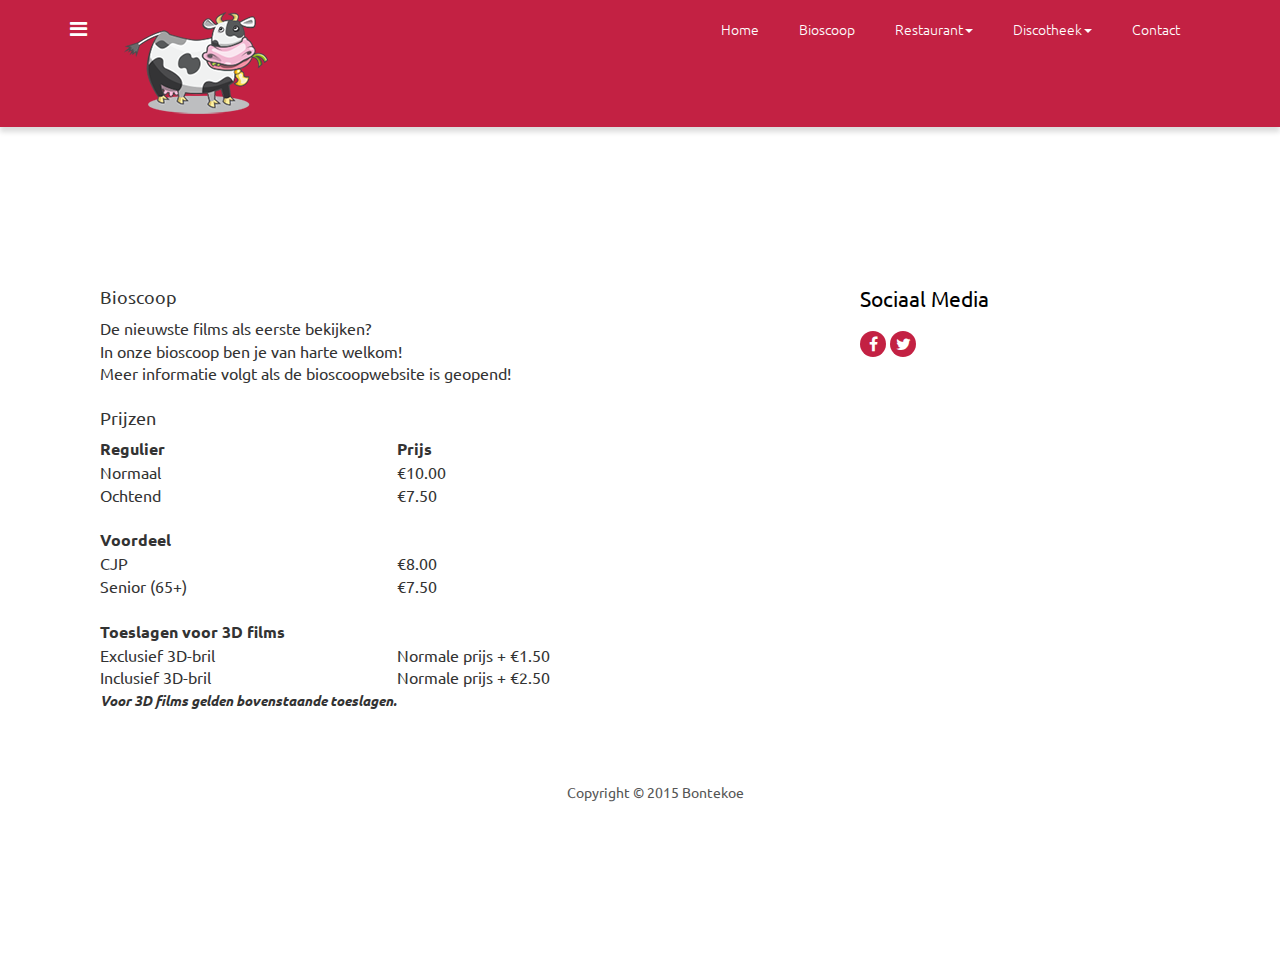
==== website/bioscoop.html @ d5b79473 "contact aangepast" ====
﻿<!DOCTYPE HTML>
<html>
    <head>
        <title>De Bontekoe</title>
        <meta name="viewport" content="width=device-width, initial-scale=1">
        <meta http-equiv="Content-Type" content="text/html; charset=utf-8"/>
        <link rel="icon" type="image/x-icon" href="img/favicon.ico">
        <script type="application/x-javascript">
            addEventListener("load", function () {
                setTimeout(hideURLbar, 0);
            }, false);
            function hideURLbar() {
                window.scrollTo(0, 1);
            }
        </script>
        <link href="css/bootstrap-3.1.1.min.css" rel='stylesheet' type='text/css'/>
        <!-- jQuery (necessary for Bootstrap's JavaScript plugins) -->
        <script src="js/jquery.min.js"></script>
        <script src="js/bootstrap.min.js"></script>
        <!-- Custom Theme files -->
        <link href="css/style.css" rel='stylesheet' type='text/css'/>
        <link href="css/font-awesome.css" rel="stylesheet"> 
        <link href='https://fonts.googleapis.com/css?family=Ubuntu' rel='stylesheet' type='text/css'>
        <script>
            $(document).ready(function () {
                $(".dropdown").hover(
                        function () {
                            $('.dropdown-menu', this).stop(true, true).slideDown("fast");
                            $(this).toggleClass('open');
                        },
                        function () {
                            $('.dropdown-menu', this).stop(true, true).slideUp("fast");
                            $(this).toggleClass('open');
                        }
                );
            });
        </script>
    </head>
    <body>
        <!-- ============================  Navigation Start =========================== -->
        <div class="navbar navbar-inverse-blue navbar">
            <!--<div class="navbar navbar-inverse-blue navbar-fixed-top">-->
            <div class="navbar-inner navbar-inner_1">
                <div class="container">
                    <div class="navigation">
                        <nav id="colorNav">
                            <ul>
                                <li class="green">
                                    <a href="#" class="icon-home"></a>
                                    <ul>
                                        <li><a href="login/login.php">Login</a></li>
                                        <li><a href="login/logout.php">Logout</a></li>
                                    </ul>
                                </li>
                            </ul>
                        </nav>
                    </div>
                    <a class="brand" href="index.html"><img src="img/logo1.png" alt="logo"></a>

                    <div class="pull-right">
                        <nav class="navbar nav_bottom" role="navigation">

                            <!-- Brand and toggle get grouped for better mobile display -->
                            <div class="navbar-header nav_2">
                                <button type="button" class="navbar-toggle collapsed navbar-toggle1" data-toggle="collapse" data-target="#bs-megadropdown-tabs">Menu
                                    <span class="sr-only">Toggle navigation</span>
                                    <span class="icon-bar"></span>
                                    <span class="icon-bar"></span>
                                    <span class="icon-bar"></span>
                                </button>
                                <a class="navbar-brand" href="#"></a>
                            </div>
                            <!-- Collect the nav links, forms, and other content for toggling -->
                            <div class="collapse navbar-collapse" id="bs-megadropdown-tabs">
                                <ul class="nav navbar-nav nav_1">
                                    <li><a href="index.html">Home</a></li>
                                    <li><a href="bioscoop.html">Bioscoop</a></li>
                                    <li class="dropdown">
                                        <a href="#" class="dropdown-toggle" data-toggle="dropdown">Restaurant<span class="caret"></span></a>
                                        <ul class="dropdown-menu" role="menu">
                                            <li><a href="restaurant/index.php">Home</a></li>
                                            <li><a href="restaurant/menu.php">Menu</a></li>
                                            <li><a href="restaurant/step1.php">Reseveren</a></li>
                                        </ul>
                                    </li>
                                    <li class="dropdown">
                                        <a href="#" class="dropdown-toggle" data-toggle="dropdown">Discotheek<span
                                                class="caret"></span></a>
                                        <ul class="dropdown-menu" role="menu">
                                            <li><a href="uitgaan/index.php">Home</a></li>
                                            <li><a href="uitgaan/index.php?page=80s-90s">80's en 90's</a></li>
                                            <li><a href="uitgaan/index.php?page=schuurfeest">Schuurfeest</a></li>
                                            <li><a href="uitgaan/index.php?page=urban">Urban</a></li>
                                        </ul>
                                    </li>
                                <li class="last"><a href="contact.html">Contact</a></li>
                                </ul>
                            </div>
                            <!-- /.navbar-collapse -->
                        </nav>
                    </div>
                    <!-- end pull-right -->
                    <div class="clearfix"></div>
                </div>
                <!-- end container -->
            </div>
            <!-- end navbar-inner -->
        </div>
        <!-- end navbar-inverse-blue -->
        <!-- ============================  Navigation End ============================ -->
        <div class="grid_3">
            <div class="container">
                <!--<div class="map">
                    <iframe src="https://www.google.com/maps/embed?pb=!1m14!1m12!1m3!1d3150859.767904157!2d-96.62081048651531!3d39.536794757966845!2m3!1f0!2f0!3f0!3m2!1i1024!2i768!4f13.1!5e0!3m2!1sen!2sin!4v1408111832978"> </iframe>
                </div>-->
                <div class="footer">
                    <div class="container">
                        <div class="col-md-8 col_4">
                            <h4>Bioscoop</h4>

                            <p>De nieuwste films als eerste bekijken? <br />
                            In onze bioscoop ben je van harte welkom! <br />
							Meer informatie volgt als de bioscoopwebsite is geopend! <br />
                            </p>
                            <br />
                            <table>
                                <tr>
                                    <td><h4>Prijzen</h4></td>
                                </tr>

                                <tr>
                                    <th>Regulier</th>
                                    <th>Prijs</th>
                                </tr>
                                <tr>
                                    <td>Normaal</td>
                                    <td>€10.00</td>
                                </tr>
                                <tr>
                                    <td>Ochtend</td>
                                    <td>€7.50</td>
                                </tr>
                                <tr>
                                    <td>&nbsp;</td>
                                </tr>
                                <tr>
                                    <th>Voordeel</th>
                                </tr>

                                <tr>
                                    <td>CJP</td>
                                    <td>€8.00</td>
                                </tr>

                                <tr>
                                    <td>Senior (65+)</td>
                                    <td>€7.50</td>
                                </tr>
                                
                                <tr>
                                    <td>&nbsp;</td>
                                </tr>

                                <tr>
                                    <th>Toeslagen voor 3D films</th>
                                </tr>    

                                <tr>
                                    <td>Exclusief 3D-bril</td>
                                    <td>Normale prijs + €1.50</td>
                                </tr>

                                <tr>
                                    <td>Inclusief 3D-bril</td>
                                    <td>Normale prijs + €2.50</td>
                                </tr>

                                <tr>
                                   <th><small><i>Voor 3D films gelden bovenstaande toeslagen.</small></i></th>
                                </tr>

                                 <tr>
                                    <td>&nbsp;</td>
                                </tr>
                            </table>
							</p>
                        </div>
                        
                        <div class="col-md-2 col_2">
                            <h4>Sociaal Media</h4>
                            <ul class="footer_social">
                                <li><a href="https://www.facebook.com"><i class="fa fa-facebook fa1"> </i></a></li>
                                <li><a href="https://www.twitter.com"><i class="fa fa-twitter fa1"> </i></a></li>
                            </ul>
                        </div>
                        <div class="clearfix"></div>
                        <div class="copy">
                            <p>Copyright © 2015 Bontekoe</p>
                        </div>
                    </div>
                </div>
            </div>
        </div>
    </body>
</html>
---- website/css/style.css ----
/*
Author: W3layout
Author URL: http://w3layouts.com
License: Creative Commons Attribution 3.0 Unported
License URL: http://creativecommons.org/licenses/by/3.0/
*/
h4, h5, h6,
h1, h2, h3 {
    margin-top: 0;
}

ul, ol {
    margin: 0;
}

p {
    margin: 0;
}

html, body {
    font-family: Ubuntu;
    font-size: 100%;
    background: #fff;
}

body a {
    transition: 0.5s all;
    -webkit-transition: 0.5s all;
    -moz-transition: 0.5s all;
    -o-transition: 0.5s all;
    -ms-transition: 0.5s all;
}

.header {
    background: #999;
    padding: 2em 0;
}

/*----------------------------
	The Navigation Menu
-----------------------------*/
.navigation {
    float: left;
    margin-right: 3%;
    margin-top: 1px;
}

#colorNav > ul {
    padding: 0;
    margin: 0;
}

#colorNav > ul > li {
    /* will style only the top level li */
    list-style: none;
    position: relative;
}

#colorNav > ul > li > a {
    color: inherit;
    text-decoration: none !important;
}

#colorNav li ul {
    position: absolute;
    list-style: none;
    text-align: center;
    padding: 0;
    width: 180px;
    left: 50%;
    margin-left: -90px;
    top: 32px;
    max-height: 0px;
    overflow: hidden;
    -webkit-transition: max-height 0.4s linear;
    -moz-transition: max-height 0.4s linear;
    transition: max-height 0.4s linear;
    z-index: 1;
}

#colorNav li ul li {
    background-color: #313131;
}

#colorNav li ul li a {
    padding: 8px;
    color: #fff !important;
    text-decoration: none !important;
    display: block;
    font-size: 13px;
}

#colorNav li ul li:nth-child(odd) {
    /* zebra stripes */
    background-color: #363636;
}

#colorNav li ul li:hover {
    background-color: #444;
}

#colorNav li ul li:first-child {
    border-radius: 3px 3px 0 0;
    margin-top: 19px;
    position: relative;
}

#colorNav li ul li:first-child:before {
    /* the pointer tip */
    content: '';
    position: absolute;
    width: 1px;
    height: 1px;
    border: 5px solid transparent;
    border-bottom-color: #313131;
    left: 50%;
    top: -10px;
    margin-left: -5px;
}

#colorNav li ul li:last-child {
    border-bottom-left-radius: 3px;
    border-bottom-right-radius: 3px;
}

/* This will trigger the CSS */
/* transition animation on hover */
#colorNav li:hover ul {
    max-height: 200px; /* Increase when adding more dropdown items */
}

/*----------------------------
	Color Themes
-----------------------------*/
#colorNav li.green:after {
    text-shadow: none;
    -webkit-font-smoothing: antialiased;
    font-family: 'fontawesome';
    speak: none;
    font-weight: normal;
    font-variant: normal;
    line-height: 1;
    text-transform: none;
    -moz-transition: 0.4s;
    -o-transition: 0.4s;
    -webkit-transition: 0.4s;
    transition: 0.4s;
    color: #fff;
    content: "\f0c9";
    display: inline-block;
    font-size: 20px;
    margin-left: 0;
    position: relative;
    top: 11px;
}

.navbar-inverse-blue .navbar-inner {
    padding: 7px 0;
    background: #c32143;
    border: none;
    font-size: 0.85em;
}

.navbar-inner_1 {
    padding: 7px 0;
    background: #c32143;
    border: none;
    font-size: 0.85em;
    box-shadow: 0 5px 5px rgba(0, 0, 0, 0.14);
    -webkit-box-shadow: 0 5px 5px rgba(0, 0, 0, 0.14);
    -moz-box-shadow: 0 5px 5px rgba(0, 0, 0, 0.14);
    -o-box-shadow: 0 5px 5px rgba(0, 0, 0, 0.14);
}

.socials {
    padding: 0;
    margin: 10px 0 0 0;
    list-style: none;
}

.socials li:first-child {
    padding-left: 0;
}

.socials li {
    display: inline-block;
    padding: 0 5px;
}

.socials li a {
    color: #fff;
    font-size: 20px;
}

.navbar-header.nav_2 {
    display: none;
}

.navbar-default {
    background-color: #f1b458 !important;
    border-color: #f1b458;
    border-radius: 0px;
}

.navbar-default .navbar-nav > li > a {
    color: #fff;
    font-weight: 300;
}

.navbar-default .navbar-nav > li > a span {
    display: block;
    border: none;
}

.navbar {
    min-height: 100%;
    margin-bottom: 0;
    border: none;
}

.navbar-nav {
    margin: 0;
    float: right;
}

.navbar-brand {
    height: 100%;
    padding: 0;
    margin: 20px 0 0 0;
    padding-left: 15px;
    font-size: 45px;
    text-transform: uppercase;
    letter-spacing: 3px;
    font-weight: 500;
}

.navbar-default .navbar-brand {
    color: #fff;
}

.navbar-default .navbar-brand:hover, .navbar-default .navbar-brand:focus {
    color: #fff;
    background-color: transparent;
}

.navbar-nav > li > a {
    padding: 10px 15px;
    text-align: center;
    color: #fff;
    font-weight: 100;
    font-size: 14px;
}

.dropdown-menu.columns-2 {
    min-width: 400px;
}

.dropdown-menu.columns-3 {
    min-width: 550px;
}

.multi-column-dropdown {
    list-style: none;
    padding: 0;
    margin: 0;
}

.multi-column-dropdown li a {
    display: block;
    clear: both;
    line-height: 1.428571429;
    color: #333;
    white-space: normal;
}

.multi-column-dropdown li a:hover {
    text-decoration: none;
    color: #262626;
    background-color: #f5f5f5;
}

.dropdown-menu li a {
    padding: 5px 15px;
    font-weight: 300;
    font-size: 12px;
}

.dropdown-menu {
    right: 0 !important;
    left: inherit;
}

.nav_bottom {
    background: none;
}

.nav-tabs > li > a,
.nav-tabs > li > a:hover,
.nav-tabs > li > a:focus,
.nav-tabs > li.active > a,
.nav-tabs > li.active > a:hover,
.nav-tabs > li.active > a:focus {
    border: none;
    border-radius: 0;
}

.nav-list {
    border-bottom: 1px solid #eee;
}

.nav-list > li {
    padding: 20px 15px 15px;
    border-left: 1px solid #eee;
    margin-right: 0 !important;
}

.nav-list > li:last-child {
    border-right: 1px solid #eee;
}

.nav-list > li > a:hover {
    text-decoration: none;
}

.nav-list > li > a > span {
    display: block;
    font-weight: bold;
    text-transform: uppercase;
}

.mega-dropdown {
    position: static !important;
}

.mega-dropdown-menu {
    padding: 20px 15px 15px;
    text-align: center;
    width: 100%;
}

ul.nav_1 {
    float: none;
    margin: 2px 0 0 0;
}

ul.nav_1 li {
    margin-right: 10px;
}

.navbar-nav > li > .dropdown-menu li {
    margin-right: 0px;
}

ul.nav_1 li a {
    color: #fff;
}

.dropdown-menu > li > a {
    color: #333 !important;
}

ul.nav_1 li.last {
    margin-right: 0;
}

.nav .open > a, .nav .open > a:hover, .nav .open > a:focus, .nav > li > a:hover, .nav > li > a:focus {
    background-color: #ffa417 !important;
    border-color: #ffa417;
    color: #fff !important;
}

.banner {
    background: url(../images/wed.jpg) no-repeat center top;
    background-size: cover;
    -webkit-background-size: cover;
    -moz-background-size: cover;
    -o-background-size: cover;
    min-height: 650px;
}

.banner_info {
    margin: 10em 0 0 0;
}

.banner_info h3 {
    color: #fff;
    font-family: 'Oswald', sans-serif;
    font-size: 4em;
    margin-bottom: 30px;
}

/* Shutter Out Horizontal */
.hvr-shutter-out-horizontal {
    display: inline-block;
    vertical-align: middle;
    -webkit-transform: translateZ(0);
    transform: translateZ(0);

    -webkit-backface-visibility: hidden;
    backface-visibility: hidden;
    -moz-osx-font-smoothing: grayscale;
    position: relative;
    background: #c32143;
    -webkit-transition-property: color;
    transition-property: color;
    -webkit-transition-duration: 0.3s;
    transition-duration: 0.3s;
    padding: 12px 40px;
    border: 2px solid #fff;
    color: #fff;
    font-size: 20px;
}

.hvr-shutter-out-horizontal:before {
    content: "";
    position: absolute;
    z-index: -1;
    top: 0;
    bottom: 0;
    left: 0;
    right: 0;
    background: #555;

    -webkit-transform: scaleX(0);
    transform: scaleX(0);
    -webkit-transform-origin: 50%;
    transform-origin: 50%;
    -webkit-transition-property: transform;
    transition-property: transform;
    -webkit-transition-duration: 0.3s;
    transition-duration: 0.3s;
    -webkit-transition-timing-function: ease-out;
    transition-timing-function: ease-out;
}

.hvr-shutter-out-horizontal:hover, .hvr-shutter-out-horizontal:focus, .hvr-shutter-out-horizontal:active {
    color: white;
    text-decoration: none;
}

.hvr-shutter-out-horizontal:hover:before, .hvr-shutter-out-horizontal:focus:before, .hvr-shutter-out-horizontal:active:before {
    -webkit-transform: scaleX(1);
    transform: scaleX(1);
}

.profile_search {
    text-align: center;
    background-color: rgba(12, 9, 10, 0.29);
    padding: 2em;
    margin: 11em 0 0 0;
}

.input-group input[type="text"], select {
    -moz-box-shadow: none;
    -webkit-box-shadow: none;
    box-shadow: none;
    -moz-border-radius: 0px;
    -webkit-border-radius: 0px;
    border-radius: 0px;
    -moz-transition: 0.3s;
    -o-transition: 0.3s;
    -webkit-transition: 0.3s;
    transition: 0.3s;
    background-color: #fff;
    border: none;
    font-size: 12px;
    padding: 5px;
    width: 100%;
    color: #555;
    outline: none;
}

input.transparent {
    background-color: #fff;
    border: none;
    outline: none;
    font-size: 12px;
    padding: 5px;
    color: #555;
}

.inline-block {
    display: inline-block;
    padding-right: 5%;
    color: #fff;
}

label.gender_1 {
    display: inline-block;
    max-width: 100%;
    margin-right: 10px;
    font-weight: 300;
    font-size: 0.85em;
    color: #fff;
    font-style: italic;
}

.search_top {
    margin-bottom: 2em;
}

input#submit-btn {
    background-color: rgba(255, 0, 0, 0);
    border: none;
    outline: none;
    color: #fff;
    font-size: 0.85em;
    padding: 6px 20px;
    border: 1px solid #fff;
}

@keyframes hvr-wobble-vertical {
    16.65% {
        -webkit-transform: translateY(8px);
        transform: translateY(8px);
    }

    33.3% {
        -webkit-transform: translateY(-6px);
        transform: translateY(-6px);
    }

    49.95% {
        -webkit-transform: translateY(4px);
        transform: translateY(4px);
    }

    66.6% {
        -webkit-transform: translateY(-2px);
        transform: translateY(-2px);
    }

    83.25% {
        -webkit-transform: translateY(1px);
        transform: translateY(1px);
    }

    100% {
        -webkit-transform: translateY(0);
        transform: translateY(0);
    }
}

.hvr-wobble-vertical {
    display: inline-block;
    vertical-align: middle;
    -webkit-transform: translateZ(0);
    transform: translateZ(0);
    box-shadow: 0 0 1px rgba(0, 0, 0, 0);
    -webkit-backface-visibility: hidden;
    backface-visibility: hidden;
    -moz-osx-font-smoothing: grayscale;
}

.hvr-wobble-vertical:hover, .hvr-wobble-vertical:focus, .hvr-wobble-vertical:active {
    -webkit-animation-name: hvr-wobble-vertical;
    animation-name: hvr-wobble-vertical;
    -webkit-animation-duration: 1s;
    animation-duration: 1s;
    -webkit-animation-timing-function: ease-in-out;
    animation-timing-function: ease-in-out;
    -webkit-animation-iteration-count: 1;
    animation-iteration-count: 1;
}

.heart-divider {
    height: 100%;
    width: 100%;
    margin: 2em auto;
    text-align: center;
}

.grey-line {
    width: 30px;
    height: 8px;
    display: inline-block;
    border-top: solid 2px #e1dddd;
}

.pink-heart {
    color: #c32143;
    font-size: 18px;
    position: relative;
    z-index: 3;
}

.grey-heart {
    color: #e1dddd;
    font-size: 18px;
    margin-left: -15px;
    position: relative;
    z-index: 2;
}

.grey-line {
    width: 30px;
    height: 8px;
    display: inline-block;
    border-top: solid 2px #e1dddd;
}

.grid_1 {
    padding: 5em 0;
}

.grid_1 h1, .grid_2 h2 {
    text-align: center;
    font-family: 'Oswald', sans-serif;
    font-size: 2.5em;
    color: #000;
    margin-bottom: 0;
    font-weight: 500;
}

/* -- photo item  -- */
.col_1 {
    position: relative;
    overflow: hidden;
}

.col_1.frame-border {
    background-color: #FFF;
    border: 18px solid #FFF;
}

.col_1 img {
    width: 100%;
}

.col_1 .layer {
    position: absolute;
    margin: auto;
    top: 0;
    right: 0;
    bottom: 0;
    left: 0;
    width: 100%;
    height: 100%;
}

.col_1 .layer.second-image {
    opacity: 0;
}

.col_1 .layer.opacity-black-overlay {
    background-color: rgba(0, 0, 0, 0.4);
    opacity: 0.3;
}

.col_1 .layer.hidden-black-overlay {
    opacity: 0;
}

.col_1 .layer.photo-caption {
    opacity: 1;
}

.col_1 .layer.hidden-photo-caption {
    opacity: 0;
}

.col_1 .layer.border-photo-caption {
    opacity: 1;
    border: 1px solid #FFF;
}

.col_1 .layer.hidden-border-photo-caption {
    opacity: 0;
    border: 1px solid #FFF;
}

.col_1 .layer.link {
    opacity: 1;
}

.col_1 .layer.hidden-link {
    opacity: 0;
}

.col_1:hover .layer.hover-animation.fade-in {
    opacity: 1;
}

.col_1:hover .layer.hover-animation.half-fade-in {
    opacity: 0.3;
}

.col_1:hover .layer.hover-animation.fade-out {
    opacity: 0;
}

.col_1 a:hover {
    color: #000;
    font-weight: bold;
}

/* on Hover Animation */
/* ----------------------------------------------*/
.col_1 img.hover-animation, .col_1:hover img.hover-animation {
    -webkit-transition: all 0.5s;
    -ms-transition: all 0.5s;
    -o-transition: all 0.5s;
    transition: all 0.5s;
}

.col_1 .layer.hover-animation, .col_1:hover .layer.hover-animation {
    -webkit-transition: all 0.5s;
    -ms-transition: all 0.5s;
    -o-transition: all 0.5s;
    transition: all 0.5s;
}

.col_1:hover .layer.hover-animation.duration1,
.col_1:hover img.hover-animation.duration1 {
    transition-duration: 0.5s;
}

.col_1:hover .layer.hover-animation.duration2,
.col_1:hover img.hover-animation.duration12 {
    transition-duration: 1s;
}

.col_1:hover .layer.hover-animation.duration3,
.col_1:hover img.hover-animation.duration3 {
    transition-duration: 1.5s;
}

.col_1:hover .layer.hover-animation.duration4,
.col_1:hover img.hover-animation.duration4 {
    transition-duration: 2s;
}

.col_1:hover .layer.hover-animation.duration5,
.col_1:hover img.hover-animation.duration5 {
    transition-duration: 2.5s;
}

.col_1:hover .layer.hover-animation.delay1,
.col_1:hover img.hover-animation.delay1 {
    transition-delay: 0.5s;
}

.col_1:hover .layer.hover-animation.delay2,
.col_1:hover img.hover-animation.delay2 {
    transition-delay: 1s;
}

.col_1:hover .layer.hover-animation.delay3,
.col_1:hover img.hover-animation.delay3 {
    transition-delay: 1.5s;
}

.col_1:hover .layer.hover-animation.delay4,
.col_1:hover img.hover-animation.delay4 {
    transition-delay: 2s;
}

.col_1:hover .layer.hover-animation.delay5,
.col_1:hover img.hover-animation.delay5 {
    transition-delay: 2.5s;
}

/* 09.3.3 on Hover Zoom In					 	 */
/* ----------------------------------------------*/
.col_1:hover img.hover-animation.image-zoom-in {
    -webkit-transform: scale(1.1);
    -ms-transform: scale(1.1);
    -o-transform: scale(1.1);
    transform: scale(1.1);
}

/* 09.3.4 on Hover Zoom In and Rotate	 	 	*/
/* ----------------------------------------------*/
.col_1:hover img.hover-animation.image-zoom-rotate {
    -webkit-transform: rotate(7deg) scale(1.1);
    -ms-transform: rotate(7deg) scale(1.1);
    -o-transform: rotate(7deg) scale(1.1);
    transform: rotate(7deg) scale(1.1);
}

.hover_alignment {
    position: absolute;
    display: table;
    height: 100%;
    width: 100%;
}

.center-middle {
    vertical-align: middle;
    text-align: center;
    margin: 70px 0 0 0;
}

/* 09.3.5 on Hover Fade Out				 		 */
/* ----------------------------------------------*/
.col_1:hover img.hover-animation.image-fade-out {
    opacity: 0;
}

a.button.outline, span.button.outline, input[type=submit].outline {
    background-color: transparent;
    border: solid 1px #FFF;
    color: #FFF;
    padding: 4px 7px;
    font-size: 11px;
}

.nbs-flexisel-container {
    position: relative;
    max-width: 100%;
}

.nbs-flexisel-ul {
    position: relative;
    width: 9999px;
    margin: 0px;
    padding: 0px;
    list-style-type: none;
    text-align: center;
}

.nbs-flexisel-inner {
    overflow: hidden;
    margin: 0 auto;
    width: 90%;
}

.nbs-flexisel-item {
    float: left;
    padding: 0px;
    position: relative;
    line-height: 0px;
    margin-left: 5px;
    min-height: 220px;
    min-width: 171px;
}

.nbs-flexisel-item:first-child {
    margin-left: 0;
}

.nbs-flexisel-item > img {
    cursor: pointer;
    position: relative;
}

/*** Navigation ***/
.nbs-flexisel-nav-left, .nbs-flexisel-nav-right {
    position: absolute;
    cursor: pointer;
    z-index: 100;
    margin-top: 0px;
}

.nbs-flexisel-nav-left {
    left: 0px;
}

.nbs-flexisel-nav-left:after {
    text-shadow: none;
    -webkit-font-smoothing: antialiased;
    font-family: 'fontawesome';
    speak: none;
    font-weight: normal;
    font-variant: normal;
    line-height: 1;
    text-transform: none;
    -moz-transition: 0.4s;
    -o-transition: 0.4s;
    -webkit-transition: 0.4s;
    transition: 0.4s;
    color: #c32143;
    content: "\f104";
    display: inline-block;
    font-size: 50px;
    position: relative;
    top: -40px;
}

.nbs-flexisel-nav-right {
    right: 0px;
}

.nbs-flexisel-nav-right:after {
    text-shadow: none;
    -webkit-font-smoothing: antialiased;
    font-family: 'fontawesome';
    speak: none;
    font-weight: normal;
    font-variant: normal;
    line-height: 1;
    text-transform: none;
    -moz-transition: 0.4s;
    -o-transition: 0.4s;
    -webkit-transition: 0.4s;
    transition: 0.4s;
    color: #c32143;
    content: "\f105";
    display: inline-block;
    font-size: 50px;
    position: relative;
    top: -40px;
}

ul#flexiselDemo3 h3 {
    font-size: 12px;
    line-height: 1.8em;
    margin: 1em 0 0 0;
}

ul#flexiselDemo3 h3 a {
    color: #000;
}

ul#flexiselDemo3 h3 a:hover {
    color: #c32143;
}

span.m_3 {
    color: #c32143;
}

.suceess_story {
    position: relative;
}

.suceess_story:before, .suceess_story:after {
    content: "\f004";
    color: #c32143;
    font-family: "FontAwesome";
    position: absolute;
    left: 8px;
    top: -18px;
    z-index: 10;
}

.suceess_story:before, .suceess_story:after {
    color: #c32143;
}

.suceess_story ul {
    list-style-type: none;
    position: relative;
    margin: 0;
    padding: 0;
}

.suceess_story ul li:first-child {
    padding-top: 2rem;
}

.suceess_story ul li {
    padding-bottom: 2rem;
    position: relative;
    margin: 0;
}

.suceess_story-date {
    line-height: 2;
    margin-bottom: 0.625rem;
    position: relative;
}

.suceess_story-content-container, .suceess_story-date {
    margin-left: 2.813rem;
}

.suceess_story-content-container {
    overflow: hidden;
}

.suceess_story-content-container, .suceess_story-date {
    margin-left: 2.813rem;
}

.suceess_story-content-featured-image {
    margin-right: 1.25rem;
    margin-bottom: 1rem;
}

.suceess_story-date:before {
    content: "_____";
    color: #DFDFDF;
    position: absolute;
    left: -44px;
    top: -4px;
}

.suceess_story-content-featured-image, .suceess_story-content-featured-image img {
    float: left;
}

.suceess_story ul li:after {
    bottom: 0;
    border-left: 1px solid;
    color: #DFDFDF;
    content: "";
    position: absolute;
    top: 0;
    left: 0;
    height: 100%;
}

.suceess_story:after {
    bottom: -15px;
    top: inherit;
}

.entry-1 {
    color: #a8a8a7;
    font-size: 11px;
    letter-spacing: 2px;
    margin: 0 0 1.25rem;
    text-transform: uppercase;
}

.suceess_story-content-info h4 {
    font-weight: 600;
    font-size: 1.2em;
}

.suceess_story-content-info h4 a {
    color: #000;
}

.suceess_story-content-info h4 a:hover {
    text-decoration: none;
    color: #f0394d;
}

.suceess_story-content-info p {
    color: #555;
    font-size: 0.85em;
    line-height: 1.8em;
}

.suceess_story-content-info p a {
    color: #c32143;
}

.suceess_story-content-info p a:hover {
    color: #000;
}

figure.thumbnail1 {
    float: left;
    width: 20%;
    margin-right: 5%;
}

.extra-wrap {
    overflow: hidden;
}

.post-meta span.day {
    font-size: 40px;
}

.row_1-right h3 {
    margin-bottom: 1.5em;
    font-size: 1.5em;
    color: #000;
}

span.month {
    font-size: 13px;
    text-transform: uppercase;
}

.post-meta {
    width: 20%;
    float: left;
    margin-right: 10%;
}

.post-meta span {
    display: block;
    line-height: 1em;
}

h4.post-title {
    overflow: hidden;
    font-size: 1em;
    color: #f0394d;
}

h4.post-title a {
    color: #c32143;
}

h4.post-title a:hover {
    text-decoration: none;
    color: #555;
}

.post-content {
    color: #555;
    font-size: 0.85em;
    line-height: 1.5em;
    margin: 1em 0;
}

.box_1 {
    margin-bottom: 2em;
}

/* Shutter In Vertical */
.vertical {
    display: inline-block;
    vertical-align: middle;
    -webkit-transform: translateZ(0);
    transform: translateZ(0);
    box-shadow: 0 0 1px rgba(0, 0, 0, 0);
    -webkit-backface-visibility: hidden;
    backface-visibility: hidden;
    -moz-osx-font-smoothing: grayscale;
    position: relative;
    background: #555;
    -webkit-transition-property: color;
    transition-property: color;
    -webkit-transition-duration: 0.3s;
    transition-duration: 0.3s;
    padding: 5px 10px;
    font-size: 12px;
    color: #fff;
}

.vertical:before {
    content: "";
    position: absolute;
    z-index: -1;
    top: 0;
    bottom: 0;
    left: 0;
    right: 0;
    background: #c32143;
    -webkit-transform: scaleY(1);
    transform: scaleY(1);
    -webkit-transform-origin: 50%;
    transform-origin: 50%;
    -webkit-transition-property: transform;
    transition-property: transform;
    -webkit-transition-duration: 0.3s;
    transition-duration: 0.3s;
    -webkit-transition-timing-function: ease-out;
    transition-timing-function: ease-out;
}

.vertical:hover, .vertical:focus, .vertical:active {
    color: white;
    text-decoration: none;
}

.vertical:hover:before, .vertical:focus:before, .vertical:active:before {
    -webkit-transform: scaleY(0);
    transform: scaleY(0);
}

.religion {
    margin: 3em 0;
}

.religion_1-title {
    color: #000;
    font-size: 1.5em;
    margin-bottom: 10px;
}

.religion span {
    padding: 0px 5px;
    display: inline-block;
    color: #a2a2a2 !important;
}

a.religion_1 {
    font-size: 0.85em;
    color: #555;
}

.grid_2 {
    margin-bottom: 5em;
}

.bg {
    background: url(../images/bg.jpg) no-repeat center top;
    background-size: cover;
    -webkit-background-size: cover;
    -moz-background-size: cover;
    -o-background-size: cover;
    min-height: 540px;
    padding: 5em 0 0 0;
}

.bg h3 {
    text-align: center;
    font-family: 'Oswald', sans-serif;
    font-size: 2.5em;
    color: #fff;
    margin-bottom: 0;
    font-weight: 500;
}

.bg_left {
    background: #fff;
    padding: 2em;
    text-align: center;
}

.bg_left h4 {
    color: #000;
    font-size: 1.5em;
}

.team-socials {
    padding: 0;
    margin: 1em 0 0 0;
    list-style: none;
}

.team-socials li {
    display: inline;
    padding: 0 9px;
}

.team-socials li:first-child {
    padding-left: 0;
}

.team-socials li a {
    color: #000;
}

.team-socials li a:hover {
    color: #c32143;
}

.team-socials li span {
    font-size: 18px;
}

.bg_left p {
    color: #555;
    font-size: 0.85em;
    line-height: 1.8em;
}

.bg_left h5 {
    color: #c32143;
    font-size: 1em;
}

/*-- footer --*/
.footer {
    background: #fff;
    padding: 5em 0;
}

.col_2 h4 {
    color: #000;
    font-size: 1.3em;
    margin-bottom: 1em;
}

.col_2 p {
    color: #555;
    font-size: 0.85em;
    line-height: 1.8em;
}

ul.footer_links {
    padding: 0;
    margin: 0;
    list-style: none;
}

ul.footer_links li {
    font-size: 0.85em;
    line-height: 1.8em;
}

ul.footer_links li a {
    color: #555;
}

ul.footer_social {
    padding: 0;
    margin: 0 0 1em;
    list-style: none;
}

ul.footer_social li {
    display: inline-block;
    text-align: center;
}

i.fa1 {
    background: #c32143;
    width: 26px;
    height: 26px;
    color: #fff;
    line-height: 26px;
    border-radius: 20px;
    -webkit-border-radius: 20px;
    -moz-border-radius: 20px;
    -o-border-radius: 20px;
}

i.fa1:hover {
    background-color: #555;
}

.copy {
    margin: 3em 0 0 0;
    text-align: center;
}

.copy p {
    color: #555;
    font-size: 0.85em;
}

.copy p a {
    color: #c32143;
}

.copy p a:hover {
    color: #555;
    text-decoration: none;
}

/* --view_profile --*/
.breadcrumb1 {
    margin-bottom: 2em;
}

.breadcrumb1 ul {
    padding: 0;
    margin: 0;
    list-style: none;
}

.breadcrumb1 li {
    position: relative;
    margin-right: 10px;
    padding-right: 10px;
    display: inline-block;
    color: #000;
    font-size: 1em;
}

.breadcrumb1 li a {
    display: inline-block;
    color: #c32143;
}

.breadcrumb1 li a:hover {
    color: #000;
    text-decoration: none;
}

i.home_1 {
    color: #c32143;
    font-size: 15px;
}

span.divider {
    padding: 0 5px;
    color: #ccc;
}

.col-md-8.profile_left {
    padding-left: 0;
}

.col-sm-4.row_2 {
    padding-left: 0;
}

.profile_left h2 {
    color: #000;
    font-size: 1.5em;
    margin-bottom: 1em;
    font-family: 'Oswald', sans-serif;
}

table.table_working_hours {
    width: 100%;
}

.table_working_hours tr {
    border: 0;
}

td.day_label {
    color: #777;
    padding: 5px 0;
}

.table_working_hours tr {
    color: #000;
    font-size: 0.85em;
    text-transform: capitalize;
}

.table_working_hours tr.opened_1 td {
    padding: 0 0 5px;
}

.col_3 {
    margin-bottom: 3em;
}

.nav-tabs1 {
    display: inline-block;
    border-bottom: none;
    font-weight: 500;
    background-color: #ffa417;
    width: 100%;
    padding: 0;
    margin-bottom: 2em;
}

.nav-tabs1 > li.active > a, .nav-tabs1 > li.active > a:focus, .nav-tabs1 > li.active > a:hover {
    color: #fff;
    background-color: #c32143;
    border: none;
}

.nav-tabs1 .open > a, .nav-tabs1 .open > a:hover, .nav-tabs1 .open > a:focus, .nav-tabs1 > li > a:hover, .nav-tabs1 > li > a:focus {
    background-color: #c32143 !important;
    border-color: #c32143;
    color: #fff !important;
}

.nav-tabs1 > li {
    margin-bottom: 0;
}

a#profile-tab, a#home-tab, a#profile-tab1 {
    color: #fff;
}

.grid_3 {
    padding: 5em 0;
}

.tab_box {
    margin-bottom: 2em;
}

.tab_box h1 {
    color: #c32143;
    font-size: 1.2em;
}

.tab_box p {
    color: #555;
    font-size: 0.85em;
    line-height: 1.8em;
}

.basic_1-left {
    padding-left: 0;
}

.basic_1 {
    margin-bottom: 2em;
}

.basic_1 h3 {
    color: #c32143;
    font-size: 1.2em;
}

.basic_2 {
    margin-bottom: 0;
}

.basic_3 h4 {
    font-size: 1.5em;
    color: #c32143;
}

.newsletter {
    margin-bottom: 3em;
}

.newsletter input[type="text"] {
    padding: 10px 2%;
    width: 77%;
    margin-right: 10px;
    font-size: 12px;
    max-width: 96%;
    outline: none;
    border: 1px solid #ddd;
    display: inline-block;
}

.newsletter input[type="submit"] {
    color: #fff;
    text-transform: uppercase;
    font-size: 1em;
    font-weight: 500;
    border: none;
    background: #c32143;
    padding: 8px 20px;
    outline: none;
    display: inline-block;
    vertical-align: middle;
    box-shadow: 0 5px 5px rgba(0, 0, 0, 0.14);
    -webkit-box-shadow: 0 5px 5px rgba(0, 0, 0, 0.14);
    -moz-box-shadow: 0 5px 5px rgba(0, 0, 0, 0.14);
    -o-box-shadow: 0 5px 5px rgba(0, 0, 0, 0.14);
}

.newsletter input[type="submit"]:hover {
    background: #ffa417;
}

ul.profile_item {
    padding: 0;
    margin: 0 0 1.5em 0;
    list-style: none;
}

ul.profile_item li.profile_item-img {
    width: 30%;
    float: left;
    margin-right: 5%;
}

.view_profile h3 {
    font-size: 1.3em;
    color: #000;
    margin-bottom: 1em;
    font-family: 'Oswald', sans-serif;
}

ul.profile_item li.profile_item-desc h4, ul.profile_item li.profile_item-desc h5 {
    color: #c32143;
    font-size: 0.85em;
}

ul.profile_item li.profile_item-desc {
    overflow: hidden;
}

ul.profile_item li.profile_item-desc p {
    color: #555;
    font-size: 0.85em;
    line-height: 1.5em;
    margin-bottom: 3px;
}

ul.profile_item a:hover li.profile_item-desc p {
    text-decoration: underline;
}

ul.profile_item a:hover {
    text-decoration: none;
    color: #fd926d;
}

ul.login_details {
    padding: 0;
    margin: 1em 0 0 0;
    list-style: none;
}

ul.login_details li {
    color: #555;
    font-size: 0.85em;
    line-height: 1.8em;
}

ul.login_details li a {
    color: #c32143;
}

.view_profile1 {
    margin: 3em 0 0 0;
}

/*-- search --*/
.form_but1 {
    margin-bottom: 1em;
}

.form_radios {
    color: #000;
    font-size: 0.85em;
}

.control-lable1 {
    padding-left: 0;
    font-size: 0.85em;
    color: #555;
}

.search_left {
    padding-left: 0;
}

.select-block1 select, .input-group1 input[type="text"] {
    box-shadow: none;
    border: 1px solid #ccc;
    border-radius: 0;
    outline: 0;
    background: #ffffff;
    height: 35px;
    line-height: 25px;
    padding: 5px 15px;
    width: 100%;
    color: #999;
}

.input-group1 input[type="text"] {
    border: 1px solid #e2e2e3;
    font-size: 0.85em;
}

.col-md-5.input-group1 {
    padding-left: 0;
}

.paid_people-left {
    padding-left: 0;
}

.paid_people h1 {
    color: #000;
    font-size: 1.5em;
    margin-bottom: 1em;
    font-family: 'Oswald', sans-serif;
}

.paid_people {
    margin: 3em 0 0 0;
}

.slider h3 {
    font-size: 1.3em;
    color: #000;
    margin-bottom: 0.5em;
    font-family: 'Oswald', sans-serif;
}

.slider h4 {
    color: #000;
    font-size: 0.95em;
    margin: 1em 0 0.5em;
}

.slider p {
    color: #555;
    font-size: 0.85em;
    line-height: 1.8em;
}

.profile_search1 {
    margin-bottom: 3em;
}

.profile_search1 input[type="text"] {
    padding: 8px 2%;
    width: 70%;
    margin-right: 10px;
    font-size: 12px;
    outline: none;
    border: 1px solid #ddd;
    display: inline-block;
}

.profile_search1 input[type="submit"] {
    color: #fff;
    text-transform: uppercase;
    font-size: 0.95em;
    font-weight: 500;
    border: none;
    background: #c32143;
    padding: 7px 15px;
    outline: none;
    display: inline-block;
    vertical-align: middle;
    box-shadow: 0 5px 5px rgba(0, 0, 0, 0.14);
    -webkit-box-shadow: 0 5px 5px rgba(0, 0, 0, 0.14);
    -moz-box-shadow: 0 5px 5px rgba(0, 0, 0, 0.14);
    -o-box-shadow: 0 5px 5px rgba(0, 0, 0, 0.14);
}

.profile_search1 input[type="submit"]:hover {
    background: #ffa417;
}

.view_profile2 {
    margin: 4em 0 0 0;
}

.map iframe {
    border: none;
    width: 100%;
    height: 300px;
}

ul.login_details1 {
    padding: 0;
    margin: 0;
    list-style: none;
}

ul.login_details1 li {
    color: #999;
    font-size: 0.85em;
}

ul.login_details1 li p {
    color: #555;
    line-height: 1.8em;
    margin: 1em 0 0 0;
}

ul.login_details1 li p a {
    color: #c32143;
}

.profile_left-top {
    padding-left: 0;
}

.profile_left1 {
    padding-left: 0;
}

.profile_left1 h1 {
    font-size: 1.2em;
    color: #000;
    margin-bottom: 2em;
}

.profile_top h2 {
    color: #000;
    font-size: 1.1em;
    margin-bottom: 1em;
}

.profile_left2 {
    padding-left: 0;
}

.buttons {
    margin: 1em 0 0 0;
}

.table_working_hours1 tr {
    color: #000;
    font-size: 0.85em;
    text-transform: capitalize;
}

.table_working_hours1 tr.opened_1 td {
    padding: 0 0 2px;
}

td.day_label1 {
    color: #777;
    padding: 2px 0;
}

.profile_top {
    margin-bottom: 2em;
}

.profile_top1 {
    margin-bottom: 0;
}

a:hover, a:focus {
    color: #2a6496;
    text-decoration: none;
}

.input-group1 input[type="submit"] {
    background: #ffa417;
    color: #FFF;
    font-size: 12px;
    padding: 8px 30px;
    transition: 0.5s all;
    -webkit-transition: 0.5s all;
    -moz-transition: 0.5s all;
    -o-transition: 0.5s all;
    display: inline-block;
    text-transform: uppercase;
    border: none;
    outline: none;
    margin: 1em 0 0 0;
}

.input-group1 input[type="submit"]:hover {
    background: #c32143;
}

.menu {
    width: auto;
    height: auto;
    padding: 0;
    list-style: none;
    margin: 0;
}

ul {
    padding: 0;
    list-style: none;
}

h3.m_2 {
    width: 100%;
    line-height: 2em;
    text-indent: 10px;
    display: block;
    color: #000;
    font-size: 1em;
    text-decoration: none;
    background-color: #f0f0f0;
}

.menu ul li a {
    width: 100%;
    display: block;
    font-size: 12px;
    color: #000;
    text-decoration: none;
    border-bottom: none;
    line-height: 1.8em;
    text-indent: 10px;
}

.menu ul li a:hover {
    color: #c32143;
}

.menu > li > a:hover, .menu > li > a.active {
    background: #fff;
}

.menu ul.kid-menu li a {
    border-bottom: none;
}

ul.kid-menu {
    padding: 0;
    margin: 0;
}

ul.kid-menu li {
    list-style: none;
    border-bottom: 1px solid #ddd;
}

ul.kid-menu li.menu-kid-left {
    border-bottom: none;
}

ul.cute li {
    background: #fff;
}

.img-arrow {
    padding: 0 0 0 8em;
}

.img-left-arrow {
    padding: 0 0 0 5.5em;
}

li.item1 {
    margin-bottom: 1em;
}

.form_but2 {
    margin-bottom: 2em;
}

ul.pagination {
    margin: 1em 0 0 0;
}

.pagination > li {
    display: inline;
}

.pagination > .active > a, .pagination > .active > span, .pagination > .active > a:hover, .pagination > .active > span:hover, .pagination > .active > a:focus, .pagination > .active > span:focus {
    z-index: 2;
    color: #fff;
    background-color: #ffa417;
    border-color: #ffa417;
    cursor: default;
}

.pagination > li > a {
    border-bottom-left-radius: 0px !important;
    border-top-left-radius: 0px !important;
    padding: 6px 15px;
    border: none;
    border-left: 1px solid #f2f2f2;
    color: #222;
}

ul.pagination_1 {
    float: right;
    margin-bottom: 2em;
}

ul.pagination_1 > li > a {
    padding: 3px 10px;
    font-size: 12px;
}

.jobs-item {
    position: relative;
    margin-bottom: 3em;
}

.jobs-item .thumb {
    float: left;
    margin-right: 20px;
}

.jobs-item .thumb img {
    width: 120px;
    height: auto;
}

p.description {
    margin: 0;
    font-size: 0.85em;
    color: #555;
    line-height: 2em;
}

.jobs-item .top-btns {
    list-style: none;
    margin: 0;
    padding: 0;
    position: absolute;
    top: 0px;
    right: 0;
}

.jobs-item .top-btns li {
    float: left;
    margin-left: 10px;
}

ul.top-btns li {
    margin-right: 5px;
}

.jobs-item .top-btns li a {
    color: #c32143;
}

.jobs-item .top-btns li a:hover {
    color: #555;
}

span.m_1 {
    font-weight: 800;
}

.jobs_right {
    overflow: hidden;
}

h6.title {
    font-size: 1em;
}

h6.title a {
    color: #000;
}

a.read-more {
    color: #c32143;
}

.thumb_bottom {
    margin: 1.5em 0 0 0;
}

a.photo_view {
    background-color: #c32143;
    padding: 7px 10px;
    color: #fff;
    font-size: 12px;
}

a.photo_view:hover {
    background-color: #555;
}

.thumb_but {
    float: right;
}

.tab_box1 {
    margin: 0;
}

.terms h4 {
    color: #000;
    margin-bottom: 10px;
    font-size: 1.5em;
    font-family: 'Oswald', sans-serif;
}

ol.terms_list {
    padding-left: 20px;
    margin-bottom: 2em;
}

.terms p {
    color: #555;
    font-size: 0.85em;
    line-height: 1.8em;
    margin-bottom: 2em;
}

ol.terms_list li {
    color: #555;
    font-size: 0.85em;
    line-height: 1.8em;
}

.col_5 {
    padding-left: 0;
}

.col_5 img {
    margin-bottom: 2em;
}

ul.match_box {
    padding: 0;
    margin: 0 0 2em 0;
    list-style: none;
}

ul.match_box li {
    font-size: 0.85em;
    line-height: 1.8em;
}

ul.match_box li a {
    color: #555;
}

ul.match_box li a:hover {
    color: #c32143;
}

ul.phone {
    padding: 0;
    margin: 0;
    list-style: none;
}

ul.phone li.phone_left {
    float: left;
    margin-right: 6%;
}

ul.phone li.phone_right {
    overflow: hidden;
}

i.icon_1 {
    font-size: 40px;
}

i.icon_2 {
    font-size: 30px;
}

ul.phone li.phone_right p {
    color: #555;
    font-size: 0.85em;
    font-style: normal;
}

.span_1_of_3 {
    width: 29.2%;
}

.col_1_of_3 {
    display: block;
    float: left;
}

.phone_1 {
    margin-right: 6%;
}

.members_box1 {
    margin: 2em 0;
}

.members_box h1, .terms h2 {
    color: #000;
    font-size: 1.5em;
    font-family: 'Oswald', sans-serif;
}

.members_box2 h3 {
    color: #000;
    font-size: 2em;
    font-family: 'Oswald', sans-serif;
}

.members_box2 p {
    color: #555;
    font-size: 0.85em;
    line-height: 1.8em;
    margin-bottom: 2em;
}

/*--upgrade--*/
.pricing-tables {
    padding: 3em 0;
}

.pricing-table-grid ul {
    margin: 0;
    padding: 0;
}

.pricing-table-grid ul li {
    list-style: none;
    text-align: center;
    border-bottom: 1px solid #F4F4F4;
}

.pricing-table-grid ul li a, .pricing-table-grid ul li span {
    padding: 10px 0;
    display: block;
    text-decoration: none;
    font-size: 0.85em;
    color: #555;
}

.pricing-table-grid ul li a:hover {
    color: #c32143;
}

.pricing-table-grid h3 {
    text-align: center;
    display: block;
    margin: 0;
    padding: 20px 0 10px;
    color: #000;
    font-size: 1.5em;
    line-height: 0.5em;
}

.pricing-table-grid {
    border: 1px solid #E7E7E7;
    transition: 0.5s all;
    -webkit-transition: 0.5s all;
    -moz-transition: 0.5s all;
    -o-transition: 0.5s all;
    -ms-transition: 0.5s all;
    padding: 1em 2em 1.5em;
}

.pricing-table-grid:hover {
    border-color: #DB3434;
}

.pricing-table-grid:hover li span {
    background: #c32143;
    color: #FFF;
}

.pricing-table-grid ul li span {
    background: #ffa417;
    padding: 10px;
    transition: 0.5s all;
    -webkit-transition: 0.5s all;
    -moz-transition: 0.5s all;
    -o-transition: 0.5s all;
    color: #fff;
    text-transform: uppercase;
    font-size: 14px;
    margin-bottom: 1em;
}

a.order-btn {
    color: #fff;
    padding: 10px 20px;
    display: block;
    text-align: center;
    text-transform: uppercase;
    text-decoration: none;
    background: #c32143;
    font-size: 13px;
    width: 55%;
    margin: 1em auto auto auto;
    border: none;
    outline: none;
}

.pricing-table-grid:hover a.order-btn {
    background: #ffa417;
}

span.month1 {
    font-size: 13px;
    line-height: 3em;
}

i.icon_3 {
    color: #000;
    font-size: 14px;
    margin-right: 10px;
}

.pricing-table {
    padding-left: 0;
}

/* -- about --*/
.about_right h1 {
    color: #000;
    font-size: 1.5em;
    font-weight: 400;
    font-family: 'Oswald', sans-serif;
    margin-bottom: 10px;
}

.about_right p {
    color: #555;
    font-size: 0.85em;
    font-weight: 400;
    line-height: 1.8em;
    margin-bottom: 1em;
}

.about_left {
    padding-left: 0;
}

.jb-accordion-title {
    position: relative;
    background: #f6f8fa;
    color: #000;
    padding: 10px 20px 10px;
    font-size: 16px;
}

.jb-accordion-title:hover {
    background: #c32143;
    color: #fff;
}

.jb-accordion-title button {
    background: #fff;
    position: absolute;
    right: 15px;
    border: none;
    color: #c32143;
    font-size: 17px;
    padding: 0px 7px;
    outline: none;
    border-radius: 20px;
    -webkit-border-radius: 20px;
    -moz-border-radius: 20px;
    -o-border-radius: 20px;
}

.jb-accordion-content {
    padding: 0 10px;
}

.jb-accordion-content p {
    font-size: 0.85em;
    line-height: 1.5em;
    margin-bottom: 0;
}

.jb-accordion-wrapper {
    background: #FFFFFF;
}

.about_middle {
    background: #c32143;
    padding: 5em 0;
}

.about_middle h2 {
    text-align: center;
    color: #fff;
    font-size: 2.5em;
    margin-bottom: 1em;
}

.testi_grid:nth-child(2n+1) {
    margin-left: 0;
}

.testi_grid {
    padding: 0;
    width: 48.717948717948715%;
    margin-left: 2.564102564102564%;
    display: inline-block;
    vertical-align: top;
}

.testi_grid {
    overflow: hidden;
    background: none;
}

.testi_grid:nth-child(2n+1) .testi_grid_blockquote {
    text-align: right;
}

.testi_grid .testi_grid_blockquote {
    background: none;
    padding: 0;
    border-radius: 0;
}

.testi_grid blockquote {
    position: relative;
    display: block;
    margin: 0;
    padding: 30px;
    border: none;
    background: #dbdbdb;
    -webkit-border-radius: 10px;
    -moz-border-radius: 10px;
    border-radius: 10px;
    -webkit-background-clip: padding-box;
    -moz-background-clip: padding-box;
    background-clip: padding-box;
}

.testi_grid:nth-child(2n+1) .testi_grid_blockquote .featured-thumbnail {
    float: right;
    margin: 0 0 0 30px;
}

.testi_grid .testi_grid_blockquote .featured-thumbnail {
    margin: 0 30px 0 0;
    width: 127px;
    height: 127px;
    overflow: visible;
    position: relative;
}

.testi_grid .featured-thumbnail {
    position: relative;
    z-index: 2;
    margin: 0 20px 0 10px;
    width: 60px;
    height: 60px;
}

.testi_grid .testi_grid_blockquote > div {
    background: #323232;
    padding: 20px 30px;
    overflow: hidden;
    border-radius: 4px;
    -webkit-border-radius: 4px;
    -moz-border-radius: 4px;
    -o-border-radius: 4px;
    position: relative;
}

.testi_grid:nth-child(2n+1) .testi_grid_blockquote > div:before {
    left: 0;
}

.testi_grid:hover .testi_grid_blockquote > div:before {
    width: 100%;
}

.testi_grid:hover .testi_grid_blockquote > div a {
    color: #323232;
}

.testi_grid .testi_grid_blockquote > div:before {
    content: '';
    width: 0;
    height: 100%;
    position: absolute;
    top: 0;
    left: auto;
    right: 0;
    background: #fff;
    z-index: 10;
    transition: all 0.3s ease 0s;
}

.testi_grid .testi_grid_blockquote > div a {
    color: #fff;
    position: relative;
    z-index: 100;
    font-size: 0.85em;
}

.testi_grid:nth-child(2n+1) .testi_grid_blockquote .featured-thumbnail:before {
    border-width: 17px 17px 0 0;
    border-color: #323232 transparent transparent transparent;
    left: -30px;
}

.testi_grid .testi_grid_blockquote .featured-thumbnail:before {
    content: '';
    width: 0;
    height: 0;
    border-style: solid;
    border-width: 0 17px 17px 0;
    border-color: transparent #323232 transparent transparent;
    position: absolute;
    top: 50%;
    right: -30px;
    margin-top: -5px;
    z-index: 100;
    transition: all 0.3s ease 0s;
}

.testi_grid:nth-child(2n+1):hover .testi_grid_blockquote .featured-thumbnail:before {
    border-width: 17px 25px 0 0;
    border-color: #fff transparent transparent transparent;
}

.testi_grid:hover .testi_grid_blockquote .featured-thumbnail:before {
    border-width: 0 25px 17px 0;
    border-color: transparent #fff transparent transparent;
}

.testi_grid:nth-child(2n+1) .testi-meta {
    padding: 15px 157px 0 0;
    text-align: right;
    color: #fff;
}

.testi-meta1 {
    padding: 15px 320px 0 0;
    text-align: right;
    color: #fff;
}

.testi_grid .testi_grid_blockquote .featured-thumbnail img {
    border-radius: 100px;
    -webkit-border-radius: 100px;
    -moz-border-radius: 100px;
    -o-border-radius: 100px;
    overflow: hidden;
}

figure.featured-thumbnail {
    float: left;
}

small.testi-meta {
    float: right;
}

small.testi-meta1 {
    float: right;
}

.about_middle-grid1 {
    margin-bottom: 3em;
}

.about_bottom {
    padding: 5em 0;
}

.thumbnail_1, .thumbnail, figure.frame {
    background: none;
    padding: 0;
    box-shadow: none;
    border: none;
    overflow: hidden;
    -webkit-transform: translateZ(0);
    -webkit-box-sizing: border-box;
    -moz-box-sizing: border-box;
    box-sizing: border-box;
}

.posts-grid li .thumbnail_1 {
    margin: 0;
}

.posts-grid.our-team > li .thumbnail {
    position: relative;
}

.thumbnail_1 img, .thumbnail img, figure.frame img {
    display: inline-block;
    border-radius: 0;
    border: none;
    padding: 0;
    background: none;
    -webkit-box-sizing: border-box;
    -moz-box-sizing: border-box;
    box-sizing: border-box;
}

.thumbnail {
    display: block;
    -webkit-transition: all .2s ease-in-out;
    -moz-transition: all .2s ease-in-out;
    -o-transition: all .2s ease-in-out;
    transition: all .2s ease-in-out;
    border-radius: 0;
}

.thumbnail a img {
    transition: transform 200ms linear;
    -webkit-transition: -webkit-transform 200ms linear;
}

.posts-grid li .thumbnail_1 img {
    width: 100%;
}

.posts-grid.our-team > li .thumbnail .post_networks {
    position: absolute;
    background: url(../images/black-40.png);
    top: 0;
    left: 0;
    width: 100%;
    height: 100%;
    z-index: 100;
    opacity: 0;
    filter: alpha(opacity=0);
    transition: all 0.3s ease 0s;
    -webkit-transition: all 0.3s;
    -moz-transition: all 0.3s;
    transition: all 0.3s;
}

.post_networks {
    text-align: center;
}

.posts-grid.our-team > li .thumbnail:hover .post_networks ul {
    -webkit-transform: scale(1);
    -moz-transform: scale(1);
    -ms-transform: scale(1);
    -o-transform: scale(1);
    transform: scale(1);
    -webkit-transform: scale(1);
    -moz-transform: scale(1);
    -ms-transform: scale(1);
    -o-transform: scale(1);
    transform: scale(1);
}

.post_networks:after {
    content: '';
    height: 100%;
    display: inline-block;
    vertical-align: middle;
}

.post_networks ul li {
    width: 32px;
    height: 32px;
    border-radius: 20px;
    -webkit-border-radius: 20px;
    -moz-border-radius: 20px;
    -o-border-radius: 20px;
    background: #fff;
    text-align: center;
    float: none;
    display: inline-block;
    vertical-align: top;
    margin: 4.5em 0 0 0;
}

.thumbnail_1 a {
    position: relative;
    display: block;
}

.post_networks ul li > a {
    display: block;
    line-height: 32px;
}

.post_networks ul li > a span {
    margin: 0;
}

.icon-facebook:before {
    content: "\f09a";
}

.posts-grid.our-team > li .thumbnail:hover .post_networks {
    opacity: 1;
    filter: alpha(opacity=100);
}

.desc {
    margin: 1em 0 0 0;
}

.desc h4 {
    font-size: 1.3em;
    font-weight: 400;
}

.desc h4 a {
    color: #000;
}

.desc h4 a:hover {
    color: #c32143;
}

.desc p {
    color: #555;
    font-size: 0.85em;
}

.about_bottom h3 {
    text-align: center;
    color: #000;
    font-size: 2.5em;
    font-family: 'Oswald', sans-serif;
    margin-bottom: 1em;
}

/* --services --*/
.page_header {
    text-align: center;
    margin-bottom: 2em;
}

.page_header h1 {
    font-family: 'Oswald', sans-serif;
    font-size: 2.5em;
    color: #000;
    margin-bottom: 1em;
    font-weight: 500;
}

.page_header h3 {
    font-size: 1.3em;
    color: #c32143;
    margin-bottom: 1em;
    font-weight: 400;
}

.page_header p {
    font-size: 0.85em;
    color: #555;
    line-height: 1.8em;
}

i.icon_4 {
    color: #c32143;
    display: block;
    font-size: 70px;
    line-height: 120px;
}

.item_content h4 {
    color: #000;
    font-size: 1.2em;
}

.item_content p {
    color: #555;
    font-size: 0.85em;
    line-height: 1.8em;
}

.services_top {
    margin-bottom: 2em;
}

/* -- login --*/
.form-text, .form-textarea, .form-select {
    display: block;
    width: 100%;
    height: 34px;
    padding: 6px 12px;
    font-size: 13px;
    line-height: 1.42857143;
    color: #999;
    background-color: #fff;
    background-image: none;
    border: 1px solid #ccc;
    border-radius: 2px;
    -webkit-border-radius: 2px;
    -moz-border-radius: 2px;
    -o-border-radius: 2px;
    outline: none;
    -webkit-transition: border-color ease-in-out .15s, -webkit-box-shadow ease-in-out .15s;
    -o-transition: border-color ease-in-out .15s, box-shadow ease-in-out .15s;
    transition: border-color ease-in-out .15s, box-shadow ease-in-out .15s;
}

.form-control:focus, .form-text:focus, .form-textarea:focus, .form-select:focus {
    border-color: #66afe9;
    outline: 0;
    box-shadow: none !important;
}

.btn_1 {
    background: #c32143;
    border-radius: 2px;
    -webkit-border-radius: 2px;
    -moz-border-radius: 2px;
    -o-border-radius: 2px;
    padding: 8px 25px;
    display: inline-block;
    color: #fff;
    text-transform: uppercase;
    outline: none;
    border: none;
    margin: 1em 0 0 0;
    font-size: 0.85em;
}

.btn_1:hover {
    background: #ffa417;
}

.sharing li {
    margin-bottom: 1em;
}

.sharing li a {
    color: #000;
}

.sharing .fa-boxed {
    margin-right: 20px;
    color: #fff;
    width: 34px;
    height: 34px;
    line-height: 34px;
    border-radius: 100%;
    display: inline-block;
}

.sharing .facebook .fa-boxed {
    background-color: #3F5F95;
    border-color: #3F5F95;
}

.sharing .twitter .fa-boxed {
    background-color: #4CAFE8;
    border-color: #4CAFE8;
}

.sharing .google .fa-boxed {
    background-color: #DB4E37;
    border-color: #DB4E37;
}

.sharing .linkedin .fa-boxed {
    background-color: #296996;
    border-color: #296996;
}

.sharing .mail .fa-boxed {
    background-color: #863587;
    border-color: #863587;
}

.sharing .facebook .fa-boxed:hover, .sharing .twitter .fa-boxed:hover, .sharing .google .fa-boxed:hover, .sharing .linkedin .fa-boxed:hover, .sharing .mail .fa-boxed:hover {
    opacity: 0.9;
}

.login_left {
    padding-left: 0;
}

.form-item.form-type-textfield.form-item-name {
    margin-bottom: 1em;
}

.form-control {
    box-shadow: none !important;
    border-radius: 2px;
    -webkit-border-radius: 2px;
    -moz-border-radius: 2px;
    -o-border-radius: 2px;
}

.form_box {
    padding-left: 0;
}

.form_box1 {
    padding-right: 0;
}

.age_select {
    margin-bottom: 1em;
}

.control-lable {
    padding: 0;
}

label.label_radio {
    font-size: 0.85em;
    font-weight: 300;
}
.label{
    color: #000;
    font-size: 1.2em;
    font-weight: 300;
}

/* --faq --*/
dl.faq-list {
    margin-bottom: 0;
}

.faq-list dd {
    position: relative;
}

.faq-list_h {
    position: relative;
    margin: 0;
    padding: 0 0 5px 28px;
    background: none;
    font-weight: normal;
}

.faq-list .marker {
    position: absolute;
    top: 0;
    left: 0;
    display: block;
    font-weight: bold;
    margin: 0;
}

.faq-list .marker1 {
    position: absolute;
    top: 0;
    left: 0;
    display: block;
    font-weight: bold;
    margin: 0;
}

p.m_4 {
    padding-left: 30px;
    font-size: 0.85em;
    color: #555;
    line-height: 1.8em;
    margin-bottom: 2em;
}

p.m_5 {
    margin-bottom: 0;
}

/*-- shortcodes --*/
.short_codes {
    padding: 5em 0;
}

.headings h1, h2, h3, h4, h5, h6 {
    font-weight: 400;
}

.headings p, .column_grid p {
    color: #555;
    font-size: 0.85em;
    line-height: 1.8em;
}

.list_1 {
    margin: 3em 0 0 0;
}

.list_1 h3 {
    color: #000;
    font-size: 1.5em;
    margin: 1em 0;
}

.progress {
    height: 15px;
    margin-bottom: 16px;
    background: #ebebeb;
    -webkit-box-shadow: none;
    box-shadow: none;
}

.progress-bar {
    line-height: 15px;
    height: 15px;
    overflow: hidden;
    position: relative;
    text-align: right;
    padding: 0 20px;
    background: #00adef;
    border-radius: 4px 0 0 4px;
    -webkit-box-shadow: none;
    box-shadow: none;
}

.progress-bar-success {
    background: #a6ce39;
}

.progress-bar-info {
    background: #73c9e3;
}

.progress-bar-warning {
    background: #fcbe5c;
}

.progress-bar-danger {
    background: #d9534f;
}

.progress-label {
    font-size: 14px;
    color: #fff;
    float: left;
}

.columns {
    margin: 3em 0 0 0;
}

/* --contact --*/
p + .addr, .addr + .addr, .terms + .addr {
    margin-top: 26px;
}

.grid_4 {
    width: 270px;
    float: left;
    margin-left: 30px;
}

.grid_5 p {
    color: #555;
    font-size: 0.85em;
    line-height: 1.8em;
}

.addr dl dt {
    min-width: 90px;
}

.addr dl dt, .addr dl dd {
    display: inline-block;
    color: #555;
    font-size: 0.85em;
}

form#contact-form {
    width: 50%;
    margin: 0 auto;
}

#contact-form input[type='text'], #contact-form textarea {
    background-color: white;
    border: none;
    width: 100%;
    border-radius: 0;
    outline: none;
    -webkit-appearance: none;
    padding: 15px;
    margin-bottom: 5px;
    font-size: 0.85em;
    color: #999;
}

#contact-form textarea {
    height: 150px;
}

#contact-form input[type="submit"] {
    color: #FFF;
    font-size: 1em;
    padding: 13px 20px;
    text-transform: uppercase;
    background: #ffa417;
    -webkit-transition: all 0.3s ease-out;
    -moz-transition: all 0.3s ease-out;
    -ms-transition: all 0.3s ease-out;
    -o-transition: all 0.3s ease-out;
    transition: all 0.3s ease-out;
    border: none;
    cursor: pointer;
    outline: none;
    width: 100%;
    font-weight: 500;
}

#contact-form input[type="submit"]:hover {
    background: #222;
}

/* -- terms and conditions --*/
ul.feature_list.feature_list1 {
    margin-bottom: 2em;
}

.feature_list li {
    color: #555;
    font-size: 0.85em;
    line-height: 2.3em;
}

.feature_list li a {
    color: #555;
}

.terms_1 h3 {
    color: #000;
    font-size: 1.3em;
}

.terms_1 h5 {
    color: #000;
    font-size: 1.3em;
    margin: 2em 0 1em 0;
}

.terms_1 p {
    color: #555;
    font-size: 0.85em;
    line-height: 1.8em;
    margin-bottom: 10px;
}

/*--menu--*/
/* -- responsive deisgn --*/
@media (max-width: 1366px) {
}

@media (max-width: 1280px) {
    #colorNav li ul li a {
        padding: 5px;
    }

    #colorNav li ul {
        width: 150px;
        margin-left: -56px;
    }
}

@media (max-width: 1024px) {
    .banner_info h3 {
        font-size: 3em;
    }

    .hvr-shutter-out-horizontal {
        padding: 8px 25px;
        font-size: 18px;
    }

    .banner_info {
        margin: 7em 0 0 0;
    }

    .profile_search {
        margin: 7em 0 0 0;
    }

    .banner {
        min-height: 508px;
    }

    .post-meta {
        margin-right: 6%;
    }

    h4.post-title {
        font-size: 0.95em;
    }

    ul.nav_1 li {
        margin-right: 0px;
    }

    .testi_grid .testi_grid_blockquote > div a {
        font-size: 0.8125em;
    }

    .testi-meta1 {
        padding: 15px 220px 0 0;
    }

    .post_networks ul li {
        margin: 3.5em 0 0 0;
    }

    .profile_search1 input[type="text"] {
        width: 72%;
        margin-right: 0px;
    }

    .thumb_bottom {
        margin: 0;
    }

    #colorNav li ul {
        width: 150px;
        margin-left: -40px;
        top: 29px;
    }

    a.order-btn {
        width: 60%;
    }

    .newsletter input[type="submit"] {
        padding: 8px 14px;
    }
}

@media (max-width: 930px) {
    .navbar-nav > li > a {
        padding: 6px 10px;
    }

    ul.nav_1 {
        margin: 5px 0 0 0;
    }

    .inline-block {
        padding-right: 1%;
    }

    .grid_1 h1, .grid_2 h2, .bg h3 {
        font-size: 2em;
    }

    .heart-divider {
        margin: 1em auto 2em;
    }

    .bg_left {
        padding: 1em;
    }

    .col-md-4.row_1-right {
        margin: 3em 0 0 0;
    }

    .religion {
        margin: 2em 0;
    }

    .grid_2 {
        margin-bottom: 3em;
    }

    .bg_left h4 {
        font-size: 1.3em;
    }

    .col_2 {
        margin-bottom: 2em;
    }

    .col_2 h4 {
        margin-bottom: 10px;
    }

    .col-md-6.about_right {
        padding-left: 0;
        margin: 2em 0 0 0;
    }

    .about_middle h2 {
        font-family: Copperplate Gothic Light;
        font-size: 2em;
    }

    .testi_grid .testi_grid_blockquote > div {
        padding: 10px 10px;
    }

    .testi_grid .testi_grid_blockquote > div a {
        font-size: 12px;
    }

    .testi-meta1 {
        padding: 15px 115px 0 0;
    }

    .about_grid1 {
        width: 50%;
        float: left;
        margin-bottom: 2em;
    }

    .about_bottom {
        padding: 5em 0 3em;
    }

    .post_networks ul li {
        margin: 6em 0 0 0;
    }

    .profile_left2 {
        margin-bottom: 3em;
    }

    .match_right {
        padding-left: 0;
    }

    .col-md-9.profile_left {
        padding-left: 0;
        margin: 2em 0 0 0;
    }

    .col-md-9.members_box {
        padding-left: 0;
        margin: 2em 0 0 0;
    }

    .search_left {
        padding-left: 0;
        margin-bottom: 3em;
    }

    .profile_search1 {
        margin-bottom: 2em;
    }

    .profile_left1 {
        margin-bottom: 3em;
    }

    .col-md-9.members_box2 {
        padding-left: 0;
        margin: 2em 0 0 0;
    }

    .nav-tabs1 {
        margin-bottom: 1em;
    }

    .pricing-table {
        width: 50%;
        float: left;
    }

    .grid_4 {
        width: 220px;
    }

    .profile_right {
        padding-left: 0;
        margin: 3em 0 0 0;
    }
}

@media (max-width: 768px) {
    .banner_info h3 {
        font-size: 2.5em;
    }

    .hvr-shutter-out-horizontal {
        padding: 6px 15px;
        font-size: 16px;
    }

    .banner_info {
        margin: 5em 0 0 0;
    }

    .profile_search {
        margin: 5em 0 0 0;
    }

    .age_box1 {
        width: 50% !important;
    }

    label.gender_1 {
        margin-right: 0px;
    }

    .banner {
        min-height: 429px;
    }

    .grid_1 {
        padding: 3em 0;
    }

    .footer {
        padding: 3em 0;
    }

    .copy {
        margin: 1em 0 0 0;
    }

    .profile_search {
        padding: 2em 1em;
    }

    .inline-block {
        padding-right: 0;
    }

    .wrap_1 {
        width: 720px;
    }

    .center-middle {
        margin: 85px 0 0 0;
    }

    .navbar-nav > li > a {
        padding: 4px 8px;
        font-size: 13px;
    }

    ul.nav_1 {
        margin: 7px 0 0 0;
    }

    #colorNav li ul li a {
        font-size: 12px;
    }

    #colorNav li ul {
        width: 110px;
        margin-left: -20px;
    }

    .grid_3, .about_middle {
        padding: 3em 0;
    }

    .about_bottom {
        padding: 3em 0 2em;
    }

    i.icon_4 {
        font-size: 50px;
        line-height: 80px;
    }
}

@media (max-width: 736px) {
    #colorNav li ul {
        top: 13px;
    }

    .columns {
        margin: 2em 0 0 0;
    }

    .column_grid {
        padding: 0;
    }

    .pull-right {
        float: none !important;
    }

    .navigation {
        margin-right: 30%;
    }

    .nav_bottom {
        background: #ffa417;
    }

    .inline-block {
        display: inline-block;
        margin-bottom: 10px;
    }

    .wrap_1 {
        width: 480px;
    }

    .age_box1 {
        width: 50% !important;
    }

    .search_top {
        margin-bottom: 0;
    }

    .banner_info h3 {
        font-size: 2em;
        margin-bottom: 20px;
    }

    .banner_info {
        margin: 3em 0 0 0;
    }

    .profile_search {
        margin: 3em 0 0 0;
        padding: 10px;
    }

    .banner {
        min-height: 386px;
    }

    .age_box2 {
        max-width: 100% !important;
    }

    input#submit-btn {
        font-size: 0.85em;
        padding: 4px 10px;
    }

    .hvr-shutter-out-horizontal {
        padding: 5px 10px;
        font-size: 14px;
    }

    .banner {
        min-height: 357px;
    }

    .grid_1 h1, .grid_2 h2, .bg h3 {
        font-family: Copperplate Gothic Light;
        font-size: 1.5em;
    }

    .bg_left {
        padding: 10px;
        margin-bottom: 1em;
    }

    .bg {
        min-height: 600px;
        padding: 3em 0 0 0;
    }

    .testi_grid {
        width: 95%;
    }

    .testi_grid:nth-child(2n+1) .testi-meta {
        padding: 5px 0px 0 0;
        text-align: right;
    }

    .testi-meta1 {
        padding: 5px 325px 0 0;
    }

    .testi_grid .testi_grid_blockquote .featured-thumbnail img {
        width: 75%;
    }

    .about_middle-grid1 {
        margin-bottom: 1em;
    }

    .navbar-nav {
        margin: 18px 0 0 0;
        float: left;
        width: 100%;
    }

    .navbar-header.nav_2 {
        display: block;
    }

    .navbar-default .navbar-toggle {
        border-color: #2f374c;
        background-color: #2f374c;
        border-radius: 2px;
    }

    .navbar-toggle1 {
        height: 30px;
        margin: 0px 15px 0 0px;
        color: #fff;
        padding: 4px 0 0 0;
    }

    .dropdown-menu > li > a {
        color: #fff !important;
    }

    .dropdown-menu > li > a:hover, .dropdown-menu > li > a:focus {
        background-color: #c32143;
    }

    .col-sm-3, .col-sm-6 {
        padding-left: 0;
    }

    .suceess_story ul li:first-child {
        padding-top: 1rem;
    }

    .suceess_story ul li {
        padding-bottom: 1rem;
    }

    .page_header h1 {
        font-size: 2em;
    }

    i.icon_4 {
        font-size: 50px;
        line-height: 60px;
    }

    .col-sm-4.item_content {
        text-align: center;
        margin-bottom: 2em;
    }

    .services_top {
        margin-bottom: 0;
    }

    ul.login_details1 {
        margin: 1em 0;
    }

    .form_radios {
        padding-left: 0;
    }

    .col-sm-5.input-group1 {
        padding-left: 0;
        margin-bottom: 5px;
    }

    p + .addr, .addr + .addr, .terms + .addr {
        margin-bottom: 0;
    }

    .grid_4 {
        width: 160px;
    }

    #contact-form input[type='text'], #contact-form textarea {
        padding: 10px;
    }

    #contact-form input[type="submit"] {
        padding: 10px;
    }

    .login_left {
        margin-bottom: 2em;
    }

    label {
        font-size: 13px;
    }

    .btn_1 {
        padding: 6px 20px;
    }

    .sharing li {
        margin-bottom: 10px;
    }

    .col-sm-4.form_box2 {
        padding: 0;
        margin: 5px 0;
    }

    .form_box, .form_box1 {
        padding: 0;
    }

    ul.login_details1 {
        margin: 5px 0;
    }

    .col_2 {
        padding: 0;
    }

    .col-sm-8.row_1 {
        padding: 0;
    }
}

@media (max-width: 480px) {
    .banner_info h3 {
        font-size: 1.5em;
        margin-bottom: 15px;
    }

    .hvr-shutter-out-horizontal {
        font-size: 13px;
    }

    .banner_info {
        margin: 2em 0 0 0;
    }

    .profile_search {
        margin: 2em 0 0 0;
        padding: 10px;
    }

    label.gender_1 {
        font-size: 12px;
    }

    .input-group input[type="text"], select, input.transparent {
        font-size: 10px;
    }

    input#submit-btn {
        font-size: 0.8125em;
        padding: 3px 8px;
    }

    .wrap_1 {
        width: 452px;
    }

    .inline-block {
        margin-bottom: 5px;
    }

    .banner {
        min-height: 281px;
    }

    .heart-divider {
        margin: 1em auto 1em;
    }

    .religion_1-title {
        font-size: 1.2em;
    }

    .grid_2 {
        margin-bottom: 1em;
    }

    .col-sm-3, .col-sm-6 {
        padding: 0;
    }

    .bg {
        min-height: 625px;
    }

    .map iframe {
        height: 200px;
    }

    .testi-meta1 {
        padding: 5px 177px 0 0;
    }

    .testi_grid .testi_grid_blockquote .featured-thumbnail {
        width: 80px;
        height: 80px;
    }

    .nav > li > a {
        padding: 8px 5px;
        font-size: 13px;
    }

    p.description {
        font-size: 12px;
        line-height: 1.5em;
    }

    .tab_box h1 {
        font-size: 1.1em;
    }

    .jobs-item .top-btns li {
        margin-left: 4px;
    }

    .menu ul li a {
        line-height: 2em;
    }

    .jobs-item {
        margin-bottom: 2em;
    }

    i.icon_1 {
        font-size: 30px;
    }

    i.icon_2 {
        font-size: 20px;
    }

    ul.phone li.phone_right p {
        font-size: 12px;
    }

    .row {
        margin-left: 0;
        margin-right: 0;
    }

    .pricing-table {
        width: 100%;
        float: none;
        margin-bottom: 5px;
    }

    .grid_4 {
        width: 140px;
        margin: 0;
    }

    .nbs-flexisel-nav-right:after, .nbs-flexisel-nav-left:after {
        top: 20px;
    }
}

@media (max-width: 414px) {
    .wrap_1 {
        width: 375px;
    }

    .banner_info h3 {
        font-size: 1.2em;
        margin-bottom: 10px;
    }

    .hvr-shutter-out-horizontal {
        padding: 4px 8px;
        font-size: 11px;
    }

    .banner_info {
        margin: 1em 0 0 0;
    }

    .profile_search {
        margin: 1em 0 0 0;
        padding: 5px;
    }

    .banner {
        min-height: 254px;
    }

    .navigation {
        margin-right: 23%;
        margin-top: 0;
    }

    .bg_left h4 {
        font-size: 1.1em;
    }

    .bg_left h5 {
        font-size: 0.85em;
    }

    .bg {
        min-height: 640px;
        padding: 2em 0 0 0;
    }

    .col_2 {
        margin-bottom: 1em;
    }

    .about_middle h2 {
        font-family: Copperplate Gothic Light;
        font-size: 1.5em;
    }

    .grid_3, .about_middle {
        padding: 2em 0;
    }

    .about_bottom h3 {
        font-size: 1.8em;
    }

    .desc h4 {
        font-size: 1.1em;
    }

    .post_networks ul li {
        margin: 2.5em 0 0 0;
    }

    .profile_left h2 {
        font-family: Copperplate Gothic Light;
        font-size: 1em;
    }

    .col_3 {
        margin-bottom: 2em;
    }

    .page_header h3 {
        font-size: 1em;
    }

    .page_header h1 {
        font-size: 1.5em;
        margin-bottom: 10px;
    }

    i.icon_4 {
        font-size: 35px;
        line-height: 50px;
    }

    .col-sm-4.item_content {
        margin-bottom: 1em;
    }

    .footer {
        padding: 2em 0;
    }

    .about_bottom {
        padding: 2em 0 0em;
    }

    ul.match_box {
        margin: 0 0 1em 0;
    }

    .members_box h1, .terms h2 {
        font-size: 1.2em;
        font-family: Copperplate Gothic Light;
    }

    .members_box1 {
        margin: 1em 0;
    }

    .col-md-9.members_box p {
        font-size: 0.8125em;
    }

    ol.terms_list li {
        font-size: 0.8125em;
    }

    .nbs-flexisel-nav-right:after, .nbs-flexisel-nav-left:after {
        top: 20px;
    }

    .terms h4 {
        font-size: 1.2em;
    }

    .form_radios {
        font-size: 12px;
    }

    .paid_people {
        margin: 2em 0 0 0;
    }

    .paid_people h1 {
        font-size: 1.3em;
    }

    .search_left {
        margin-bottom: 1em;
    }

    .view_profile2 {
        margin: 3em 0 0 0;
    }

    .headings h1 {
        font-size: 25px;
    }

    .headings h2 {
        font-size: 22px;
        font-family: Copperplate Gothic Light;
    }

    .headings h3 {
        font-size: 19px;
    }

    .headings h4 {
        font-size: 16px;
    }

    .headings h5 {
        font-size: 14px;
    }

    .headings h6 {
        font-size: 12px;
    }

    ul.pagination_1 {
        margin: 0 0 2em 0;
    }

    .members_box2 p {
        margin-bottom: 1em;
    }

    .members_box2 h3 {
        font-size: 1.5em;
    }

    .addr dl dt, .addr dl dd {
        font-size: 12px;
    }

    .grid_4 {
        width: 115px;
    }

    form#contact-form {
        width: 60%;
    }

    #contact-form input[type='text'], #contact-form textarea {
        padding: 7px;
    }

    #contact-form input[type="submit"] {
        padding: 8px;
        font-size: 13px;
    }
}

@media (max-width: 384px) {
    .wrap_1 {
        width: 350px;
    }

    .inline-block {
        margin-bottom: 2px;
    }

    a.brand img {
        width: 150px;
    }

    .navigation {
        margin-top: -6px;
    }

    .banner {
        min-height: 231px;
        zoom: .9;
    }

    .grid_1 {
        padding: 2em 0;
    }

    .grid_1 h1, .grid_2 h2, .bg h3 {
        font-size: 1.3em;
        font-family: Copperplate Gothic Light;
    }

    .suceess_story-content-info h4 {
        font-size: 1em;
    }

    .suceess_story-content-container, .suceess_story-date {
        margin-left: 1.813rem;
    }

    .suceess_story-content-featured-image {
        margin-right: 10px;
        margin-bottom: 0;
    }

    .post-meta span.day {
        font-size: 25px;
    }

    .post-content {
        font-size: 0.8125em;
        margin: 5px 0;
    }

    a.religion_1 {
        font-size: 0.8125em;
    }

    .religion {
        margin: 1em 0;
    }

    .religion_1-title {
        margin-bottom: 5px;
    }

    .bg_left p, .col_2 p, .about_right p, .desc p, .table_working_hours tr, .headings p, .column_grid p, .members_box2 p, .page_header p, .item_content p, .suceess_story-content-info p {
        font-size: 12px;
    }

    .profile_left2 {
        margin-bottom: 2em;
    }

    .menu > li {
        font-size: 0.95em;
    }

    ul.login_details1 li p {
        line-height: 1.5em;
        margin: 1em 0;
        font-size: 12px;
    }

    .phone_1 {
        margin-right: 0%;
    }

    .span_1_of_3 {
        width: 32.2%;
    }

    .profile_left1 {
        margin-bottom: 2em;
    }

    .profile_left1 h1 {
        margin-bottom: 1em;
    }

    .faq-list_h h4 {
        font-size: 0.8125em;
        color: #000;
    }

    .list_1 {
        margin: 2em 0 0 0;
    }

    .list_1 h3 {
        font-size: 1.3em;
    }

    .jobs-item .thumb {
        margin-right: 10px;
    }

    .jobs-item .top-btns {
        right: -15px;
    }

    .jobs-item .top-btns li {
        margin-left: 2px;
    }

    p + .addr, .addr + .addr, .terms + .addr {
        margin-top: 10px;
    }

    #contact-form input[type='text'], #contact-form textarea {
        font-size: 12px;
    }

    #contact-form textarea {
        height: 100px;
    }

    input#submit-btn {
        font-size: 0.8125em;
        padding: 1px 5px;
    }

    .terms_1 h3, .terms_1 h5 {
        font-size: 1em;
    }

    .testi_grid .testi_grid_blockquote > div {
        line-height: 16px;
    }
}

@media (max-width: 320px) {
    .wrap_1 {
        width: 330px;
    }

    #colorNav li ul li a {
        font-size: 11px;
    }

    a.brand img {
        width: 135px;
    }

    .navigation {
        margin-right: 20%;
    }

    .heart-divider {
        margin: 10px auto 15px;
    }

    .row_1-right h3 {
        margin-bottom: 1em;
        font-size: 1.3em;
    }

    h4.post-title {
        font-size: 0.85em;
    }

    .nbs-flexisel-nav-right:after, .nbs-flexisel-nav-left:after {
        top: -15px;
    }

    a.religion_1 {
        font-size: 12px;
    }

    .suceess_story, .col-md-4.row_1-right {
        padding: 0;
    }

    .suceess_story:before, .suceess_story:after {
        left: -8px;
    }

    .team-socials li {
        padding: 0 5px;
    }

    .bg {
        min-height: 660px;
    }

    .bg_left {
        margin-bottom: 5px;
    }

    .col_2 h4 {
        font-size: 1.1em;
    }

    .copy p {
        font-size: 0.8125em;
    }

    .jb-accordion-title {
        padding: 5px 10px 7px;
        font-size: 15px;
    }

    .about_grid1 {
        padding: 0 5px;
    }

    .nav > li > a {
        padding: 3px 5px;
    }

    .nav > li > a {
        font-size: 12px;
    }

    .tab_box h1 {
        font-size: 0.95em;
    }

    .tab_box p {
        font-size: 0.8125em;
    }

    .basic_1 h3 {
        font-size: 1em;
    }

    .basic_1, .tab_box {
        margin-bottom: 1em;
    }

    .profile_right {
        margin: 2em 0 0 0;
    }

    .newsletter input[type="text"] {
        padding: 8px 2%;
        max-width: 74%;
    }

    .newsletter input[type="submit"] {
        padding: 6px 14px;
    }

    .newsletter {
        margin-bottom: 2em;
    }

    .view_profile h3 {
        font-size: 1.1em;
    }

    .view_profile1 {
        margin: 2em 0 0 0;
    }

    ul.profile_item li.profile_item-desc h4, ul.profile_item li.profile_item-desc h5, ul.profile_item li.profile_item-desc p, ul.footer_links li {
        font-size: 12px;
    }

    .col-md-6.about_right {
        margin: 1em 0 0 0;
    }

    .profile_top h2 {
        font-size: 0.85em;
    }

    .breadcrumb1 {
        margin-bottom: 1em;
    }

    .pagination > li > a {
        padding: 4px 10px;
        font-size: 12px;
    }

    .jobs-item .thumb img {
        width: 70px;
    }

    h6.title {
        font-size: 0.85em;
    }

    .jobs-item .top-btns li a {
        font-size: 12px;
    }

    ul.login_details1 li {
        font-size: 12px;
    }

    .breadcrumb1 li {
        margin-right: 0;
        padding-right: 0;
        font-size: 0.85em;
    }

    ul.match_box li {
        font-size: 12px;
    }

    .terms h4 {
        font-size: 1em;
    }

    ol.terms_list {
        margin-bottom: 1em;
    }

    .terms p {
        margin-bottom: 1em;
    }

    p.m_4 {
        font-size: 0.8125em;
    }

    .list_1 h3 {
        font-size: 1.1em;
    }

    a.photo_view {
        padding: 5px 8px;
    }

    .pricing-table-grid ul li span {
        padding: 7px;
        font-size: 13px;
    }

    .pricing-table-grid h3 {
        padding: 10px 0 10px;
        font-size: 1.2em;
    }

    span.month1 {
        font-size: 12px;
        line-height: 2em;
    }

    .pricing-table-grid ul li a, .pricing-table-grid ul li span {
        padding: 8px 0;
        font-size: 0.8125em;
    }

    a.order-btn {
        width: 50%;
        padding: 6px 10px;
    }

    .page_header {
        margin-bottom: 1em;
    }

    .grid_5 p, .terms_1 p, .feature_list li {
        font-size: 0.8125em;
    }

    ul.feature_list.feature_list1 {
        margin-bottom: 1em;
    }
}

.dropdown-menu > li > a:hover, .dropdown-menu > li > a:focus {
    color: #262626;
    background-color: #41bceb !important;
}
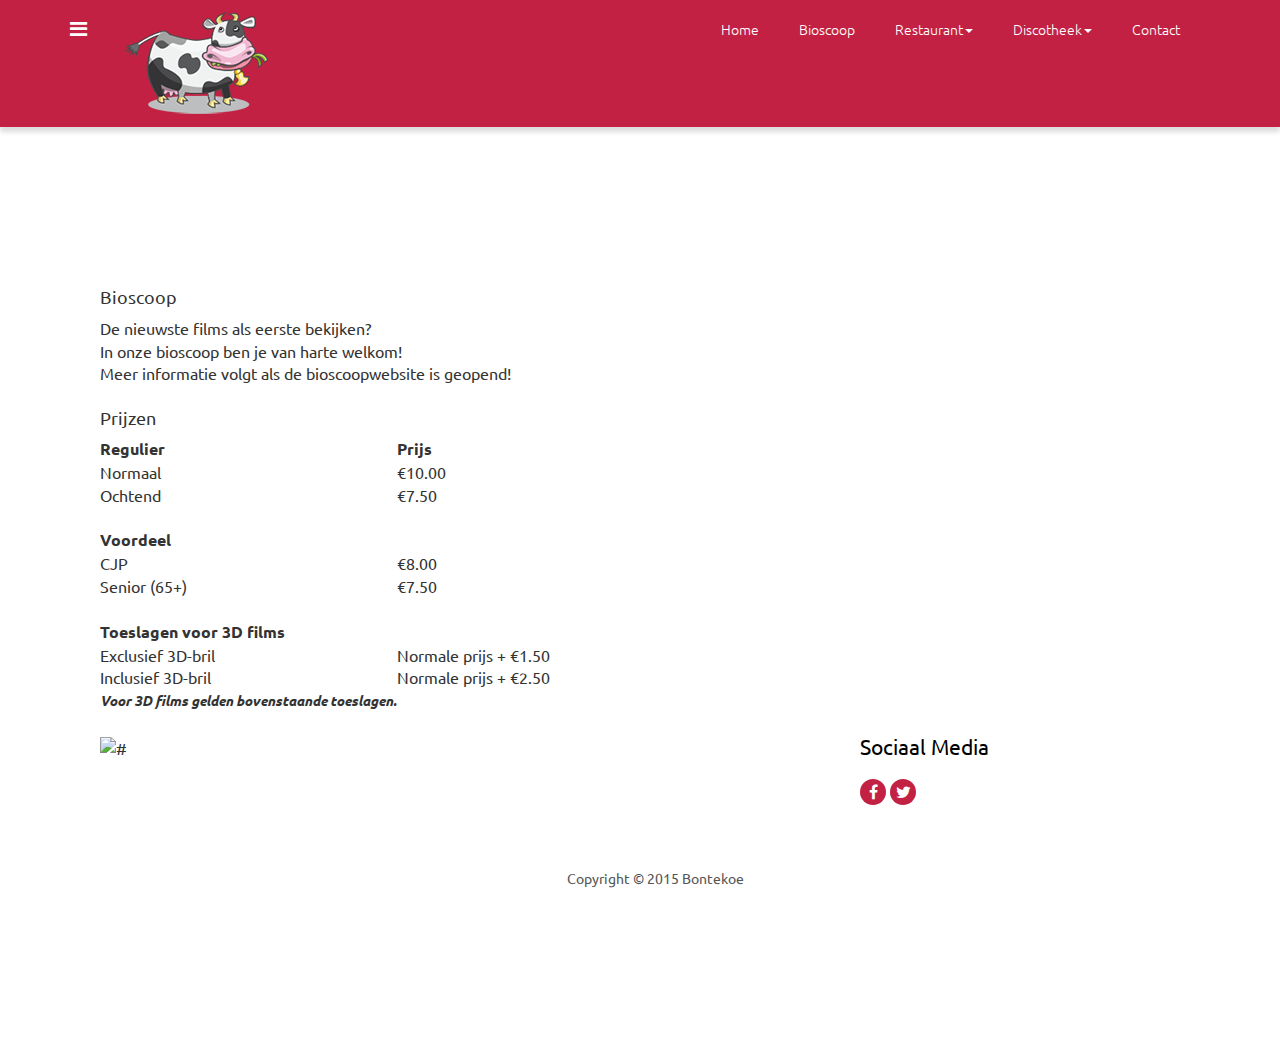
==== commit 2af86070: "BioscoopHome met image" ====
--- a/website/bioscoop.html
+++ b/website/bioscoop.html
@@ -185,6 +185,10 @@
                             </table>
 							</p>
                         </div>
+
+                        <div class="col-md-8 col_4">
+                           <img src="img/bioscoophome.jpg" alt="#" /> 
+                        </div>
                         
                         <div class="col-md-2 col_2">
                             <h4>Sociaal Media</h4>
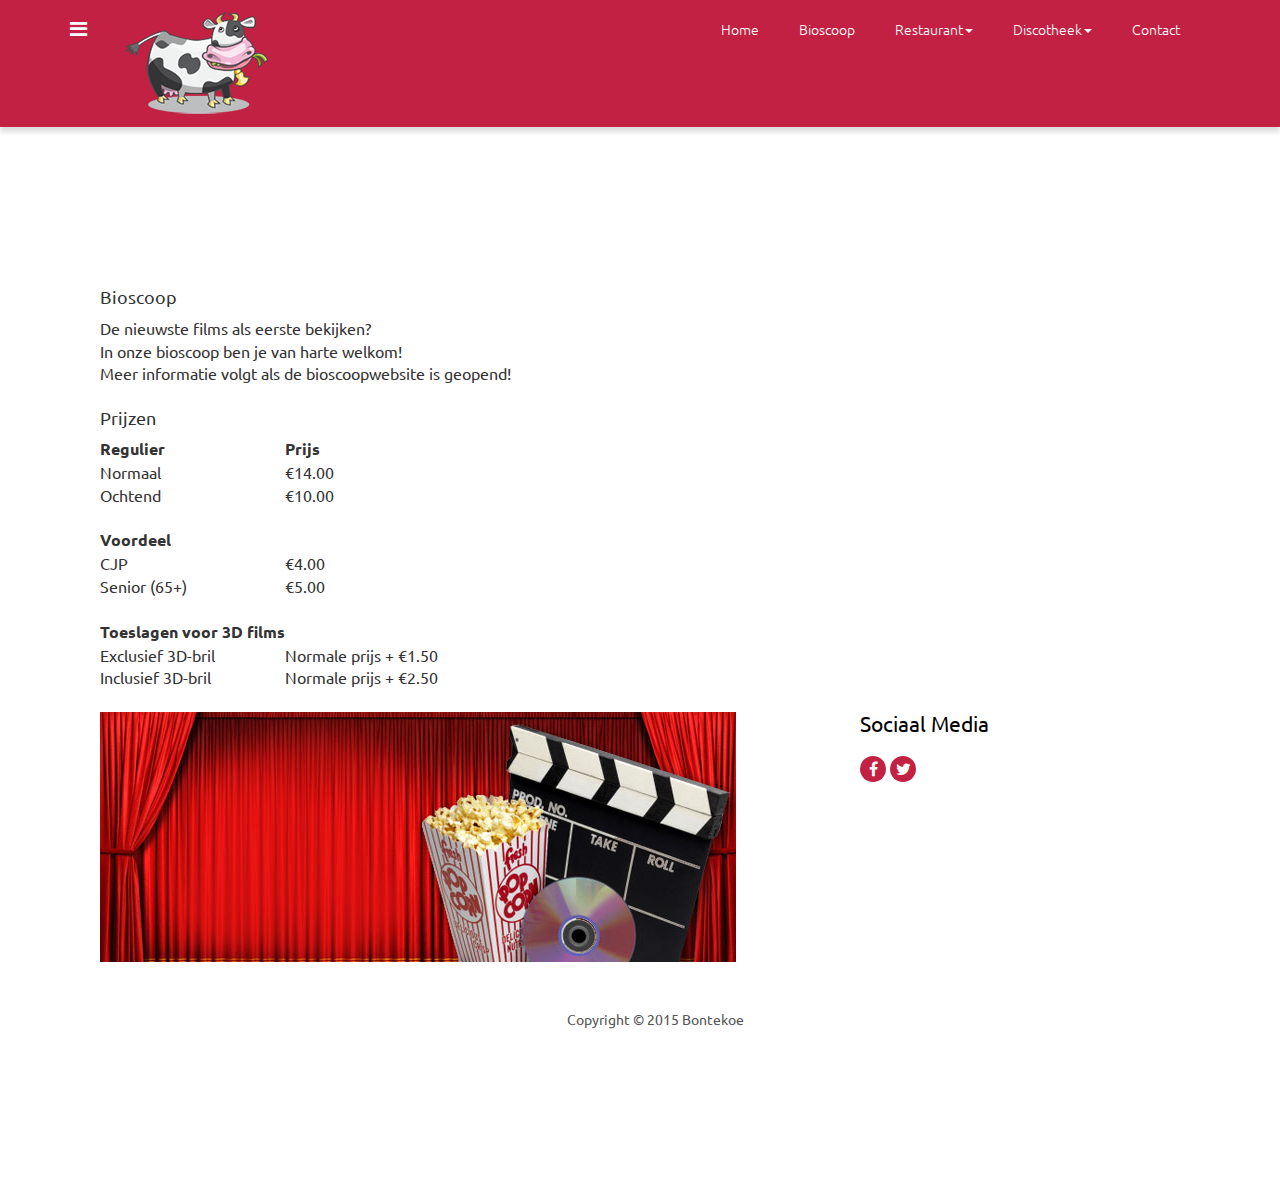
==== commit 82c780af: "bioscoop prijzen aangepast" ====
--- a/website/bioscoop.html
+++ b/website/bioscoop.html
@@ -134,13 +134,13 @@
                                 </tr>
                                 <tr>
                                     <td>Normaal</td>
+                                    <td>€14.00</td>
+                                </tr>
+                                <tr>
+                                    <td>Ochtend</td>
                                     <td>€10.00</td>
                                 </tr>
                                 <tr>
-                                    <td>Ochtend</td>
-                                    <td>€7.50</td>
-                                </tr>
-                                <tr>
                                     <td>&nbsp;</td>
                                 </tr>
                                 <tr>
@@ -149,12 +149,12 @@
 
                                 <tr>
                                     <td>CJP</td>
-                                    <td>€8.00</td>
+                                    <td>€4.00</td>
                                 </tr>
 
                                 <tr>
                                     <td>Senior (65+)</td>
-                                    <td>€7.50</td>
+                                    <td>€5.00</td>
                                 </tr>
                                 
                                 <tr>
@@ -173,10 +173,6 @@
                                 <tr>
                                     <td>Inclusief 3D-bril</td>
                                     <td>Normale prijs + €2.50</td>
-                                </tr>
-
-                                <tr>
-                                   <th><small><i>Voor 3D films gelden bovenstaande toeslagen.</small></i></th>
                                 </tr>
 
                                  <tr>
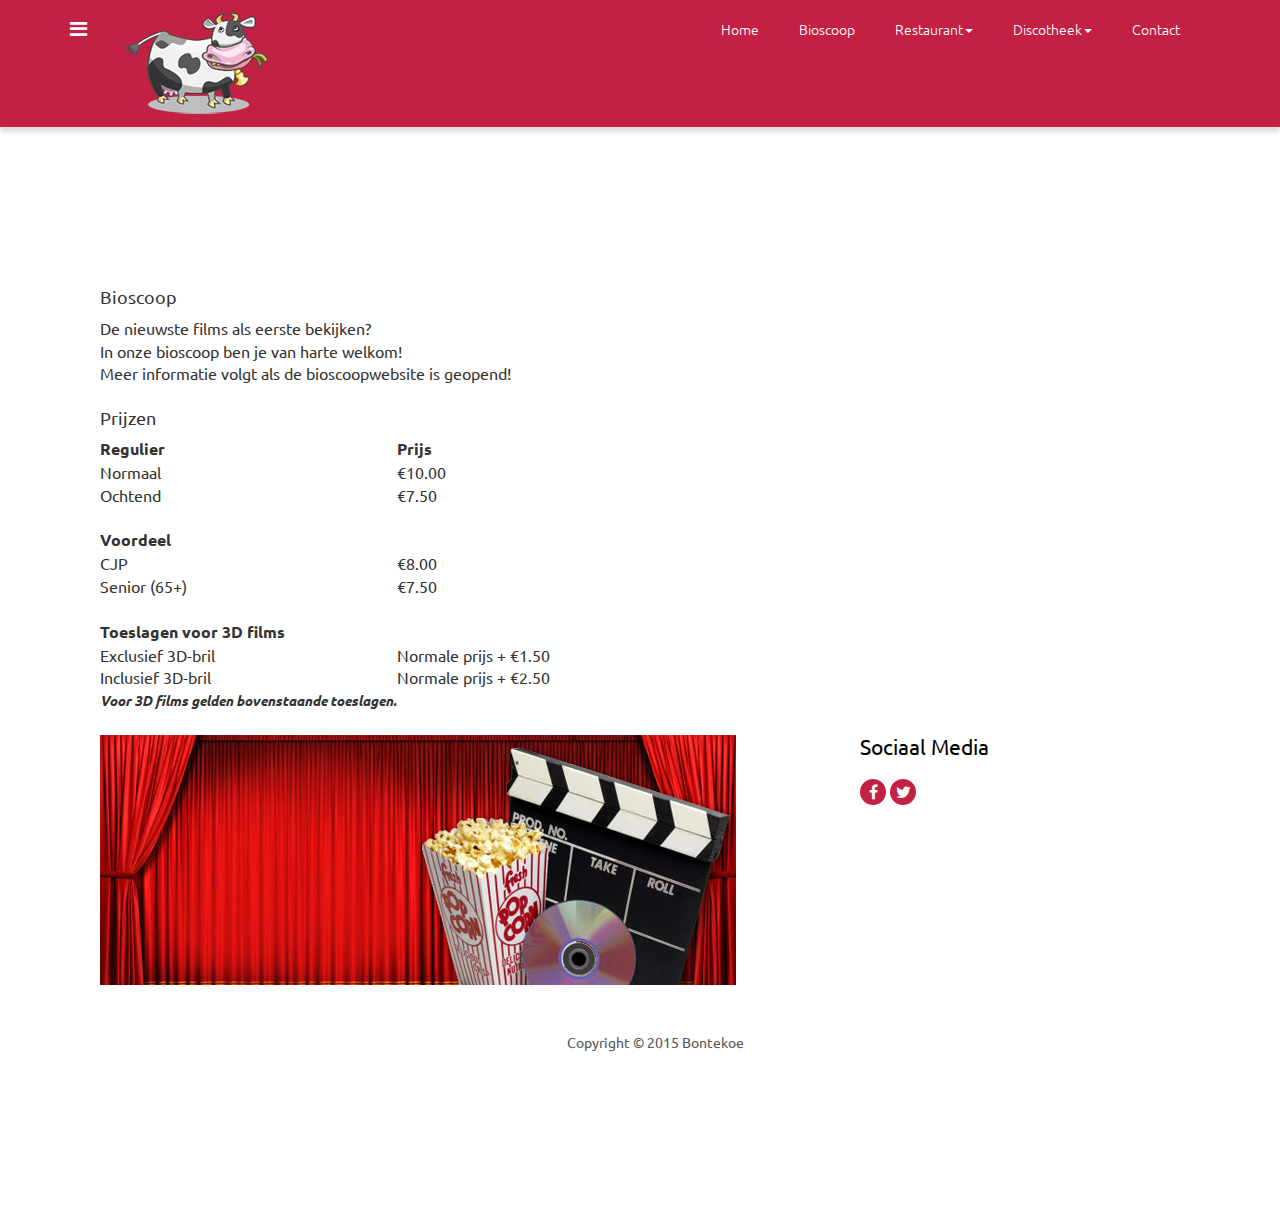
==== commit e57acbc6: "Revert "bioscoop prijzen aangepast"" ====
--- a/website/bioscoop.html
+++ b/website/bioscoop.html
@@ -134,11 +134,11 @@
                                 </tr>
                                 <tr>
                                     <td>Normaal</td>
-                                    <td>€14.00</td>
+                                    <td>€10.00</td>
                                 </tr>
                                 <tr>
                                     <td>Ochtend</td>
-                                    <td>€10.00</td>
+                                    <td>€7.50</td>
                                 </tr>
                                 <tr>
                                     <td>&nbsp;</td>
@@ -149,12 +149,12 @@
 
                                 <tr>
                                     <td>CJP</td>
-                                    <td>€4.00</td>
+                                    <td>€8.00</td>
                                 </tr>
 
                                 <tr>
                                     <td>Senior (65+)</td>
-                                    <td>€5.00</td>
+                                    <td>€7.50</td>
                                 </tr>
                                 
                                 <tr>
@@ -173,6 +173,10 @@
                                 <tr>
                                     <td>Inclusief 3D-bril</td>
                                     <td>Normale prijs + €2.50</td>
+                                </tr>
+
+                                <tr>
+                                   <th><small><i>Voor 3D films gelden bovenstaande toeslagen.</small></i></th>
                                 </tr>
 
                                  <tr>
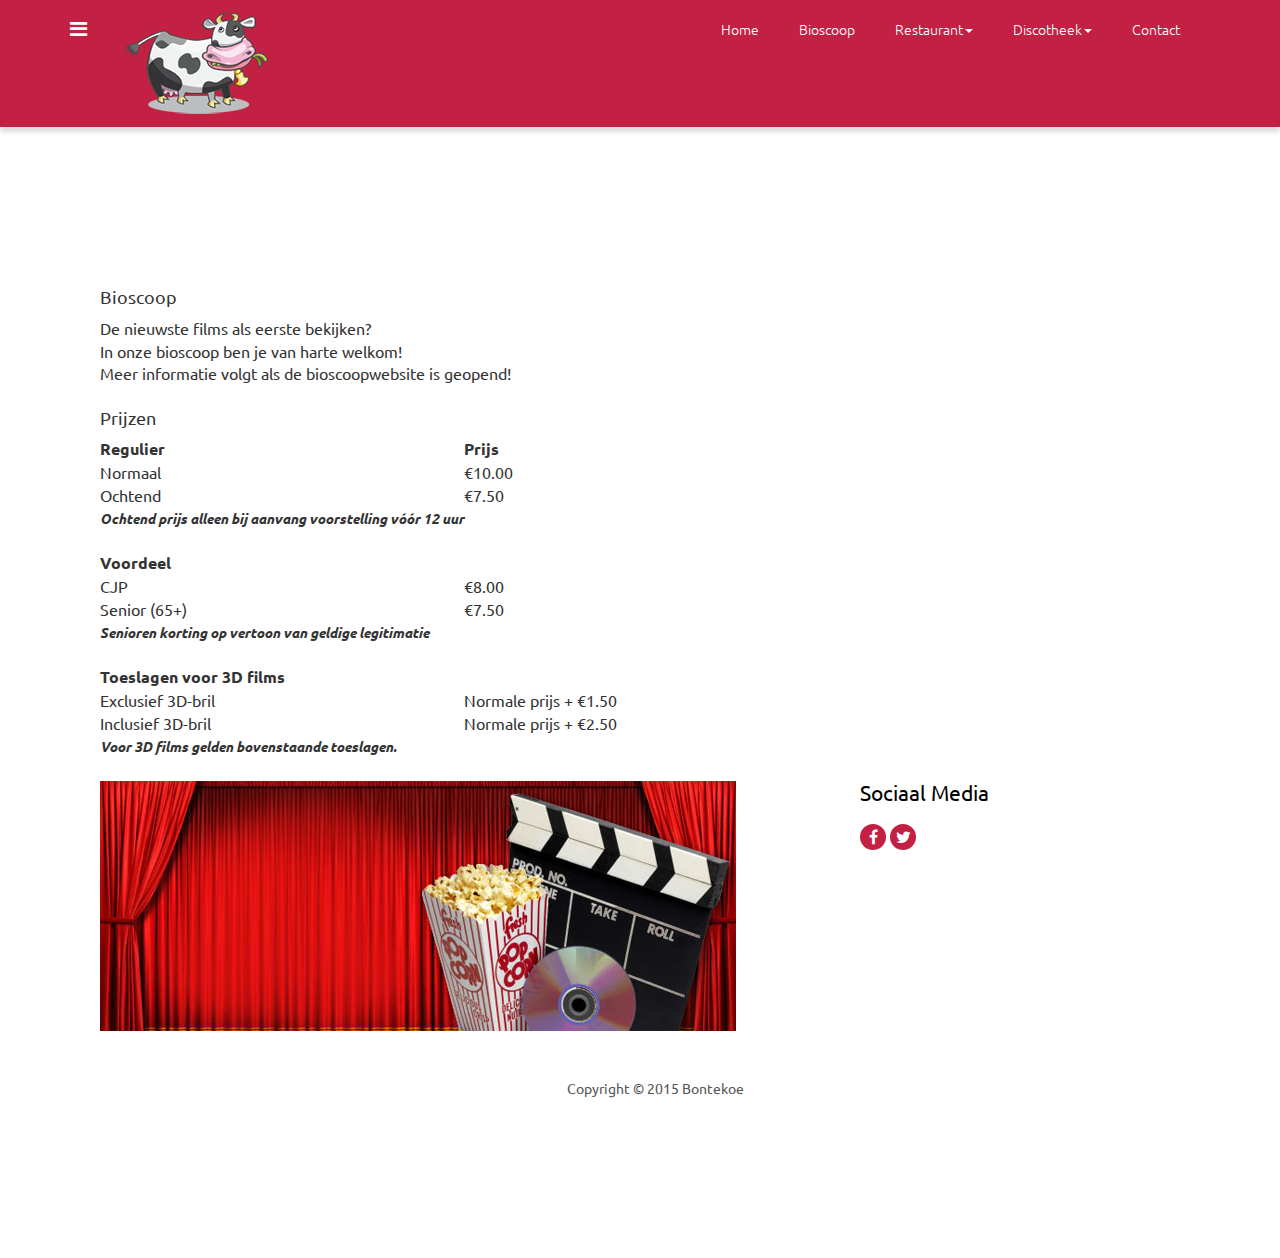
==== commit 11763c71: "bioscoop af" ====
--- a/website/bioscoop.html
+++ b/website/bioscoop.html
@@ -141,6 +141,9 @@
                                     <td>€7.50</td>
                                 </tr>
                                 <tr>
+                                    <th><small><i>Ochtend prijs alleen bij aanvang voorstelling vóór 12 uur</i></small></th>
+                                </tr>
+                                <tr>
                                     <td>&nbsp;</td>
                                 </tr>
                                 <tr>
@@ -155,6 +158,10 @@
                                 <tr>
                                     <td>Senior (65+)</td>
                                     <td>€7.50</td>
+                                </tr>
+
+                                <tr>
+                                    <th><small><i>Senioren korting op vertoon van geldige legitimatie</i></small></th>
                                 </tr>
                                 
                                 <tr>
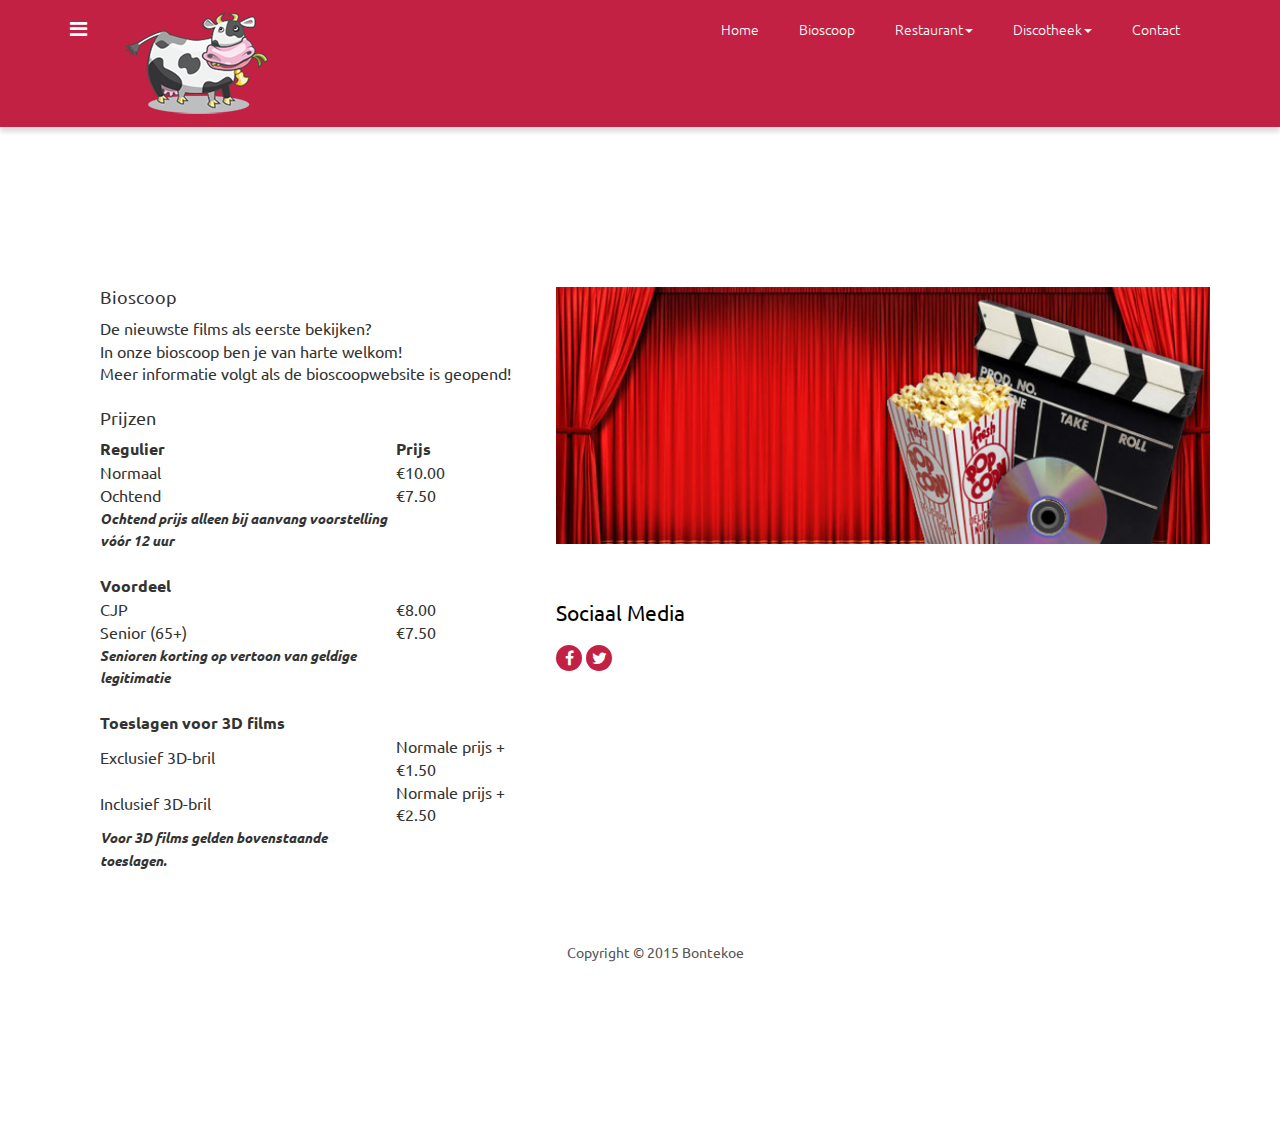
==== commit e6c03310: "bioscoop img position fixed" ====
--- a/website/bioscoop.html
+++ b/website/bioscoop.html
@@ -115,7 +115,7 @@
                 </div>-->
                 <div class="footer">
                     <div class="container">
-                        <div class="col-md-8 col_4">
+                        <div class="col-md-8 col_4 bios-text">
                             <h4>Bioscoop</h4>
 
                             <p>De nieuwste films als eerste bekijken? <br />
@@ -183,21 +183,20 @@
                                 </tr>
 
                                 <tr>
-                                   <th><small><i>Voor 3D films gelden bovenstaande toeslagen.</small></i></th>
+                                   <th><small><i>Voor 3D films gelden bovenstaande toeslagen.</i></small></th>
                                 </tr>
 
                                  <tr>
                                     <td>&nbsp;</td>
                                 </tr>
                             </table>
-							</p>
-                        </div>
-
-                        <div class="col-md-8 col_4">
-                           <img src="img/bioscoophome.jpg" alt="#" /> 
-                        </div>
-                        
-                        <div class="col-md-2 col_2">
+                        </div>
+
+                        <div class="col-md-8 col_4 bios-img">
+                           <img id="bios-img" src="img/bioscoophome.jpg" alt="#" />
+                        </div>
+
+                        <div class="col-md-2 col_2 bios-social">
                             <h4>Sociaal Media</h4>
                             <ul class="footer_social">
                                 <li><a href="https://www.facebook.com"><i class="fa fa-facebook fa1"> </i></a></li>
--- a/website/css/style.css
+++ b/website/css/style.css
@@ -4339,4 +4339,28 @@
 .dropdown-menu > li > a:hover, .dropdown-menu > li > a:focus {
     color: #262626;
     background-color: #41bceb !important;
+}
+
+.openingstijden tr td,
+.openingstijden tr th{
+    min-width: 100px;
+    border: solid 1px #000;
+}
+
+.bios-img{
+    width: 60%;
+    float: right;
+    position: inherit;
+}
+
+#bios-img{
+    width: 100%;
+}
+
+.bios-text{
+    width: 40%;
+}
+
+.bios-social{
+    margin-top: 5%;
 }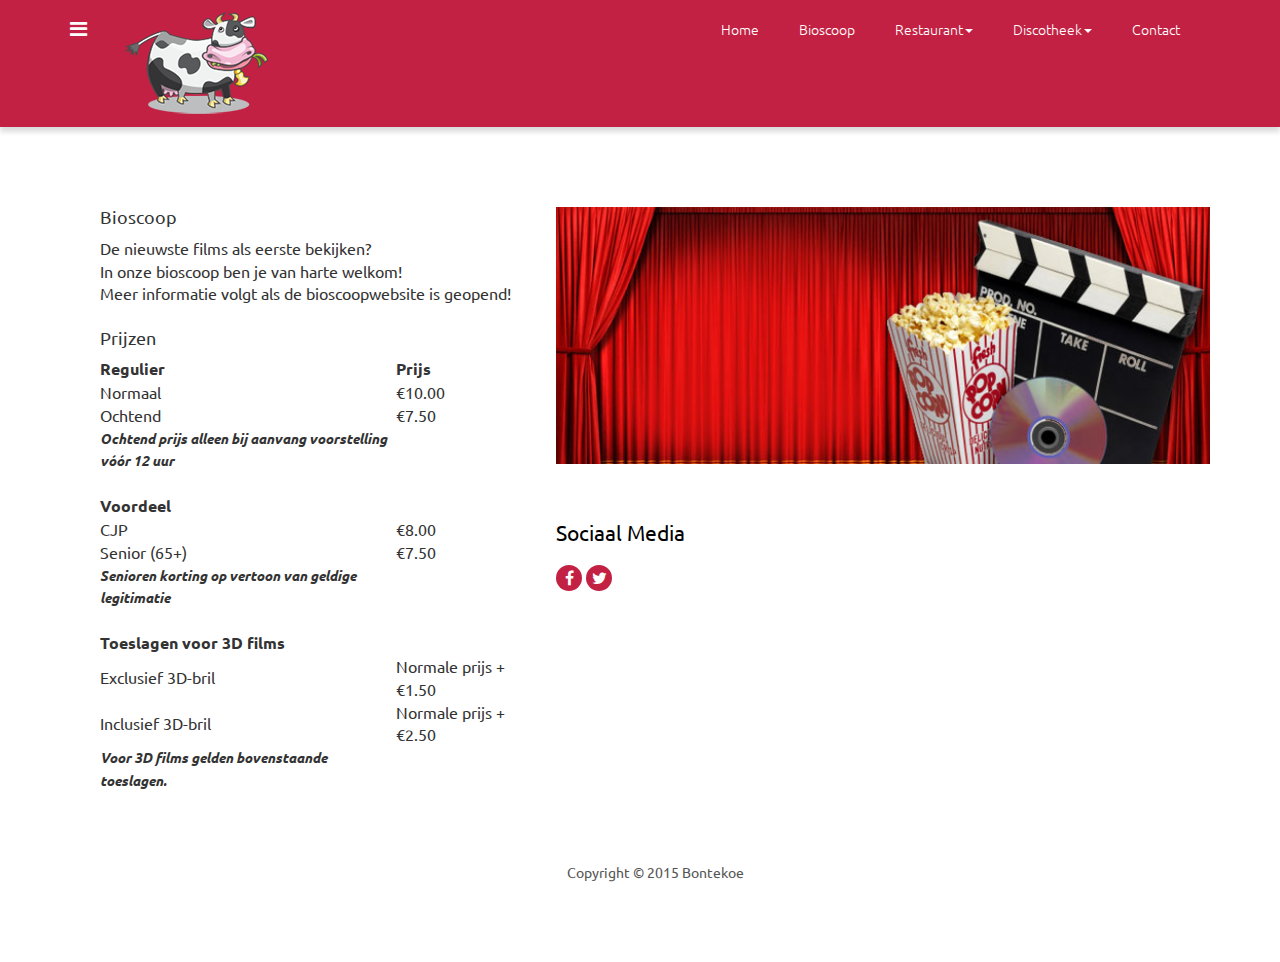
==== commit 4c6c95c7: "boven aan pagina's lege ruimte weg" ====
--- a/website/bioscoop.html
+++ b/website/bioscoop.html
@@ -108,7 +108,7 @@
         </div>
         <!-- end navbar-inverse-blue -->
         <!-- ============================  Navigation End ============================ -->
-        <div class="grid_3">
+        <div class="">
             <div class="container">
                 <!--<div class="map">
                     <iframe src="https://www.google.com/maps/embed?pb=!1m14!1m12!1m3!1d3150859.767904157!2d-96.62081048651531!3d39.536794757966845!2m3!1f0!2f0!3f0!3m2!1i1024!2i768!4f13.1!5e0!3m2!1sen!2sin!4v1408111832978"> </iframe>
--- a/website/css/style.css
+++ b/website/css/style.css
@@ -4363,4 +4363,4 @@
 
 .bios-social{
     margin-top: 5%;
-}+}
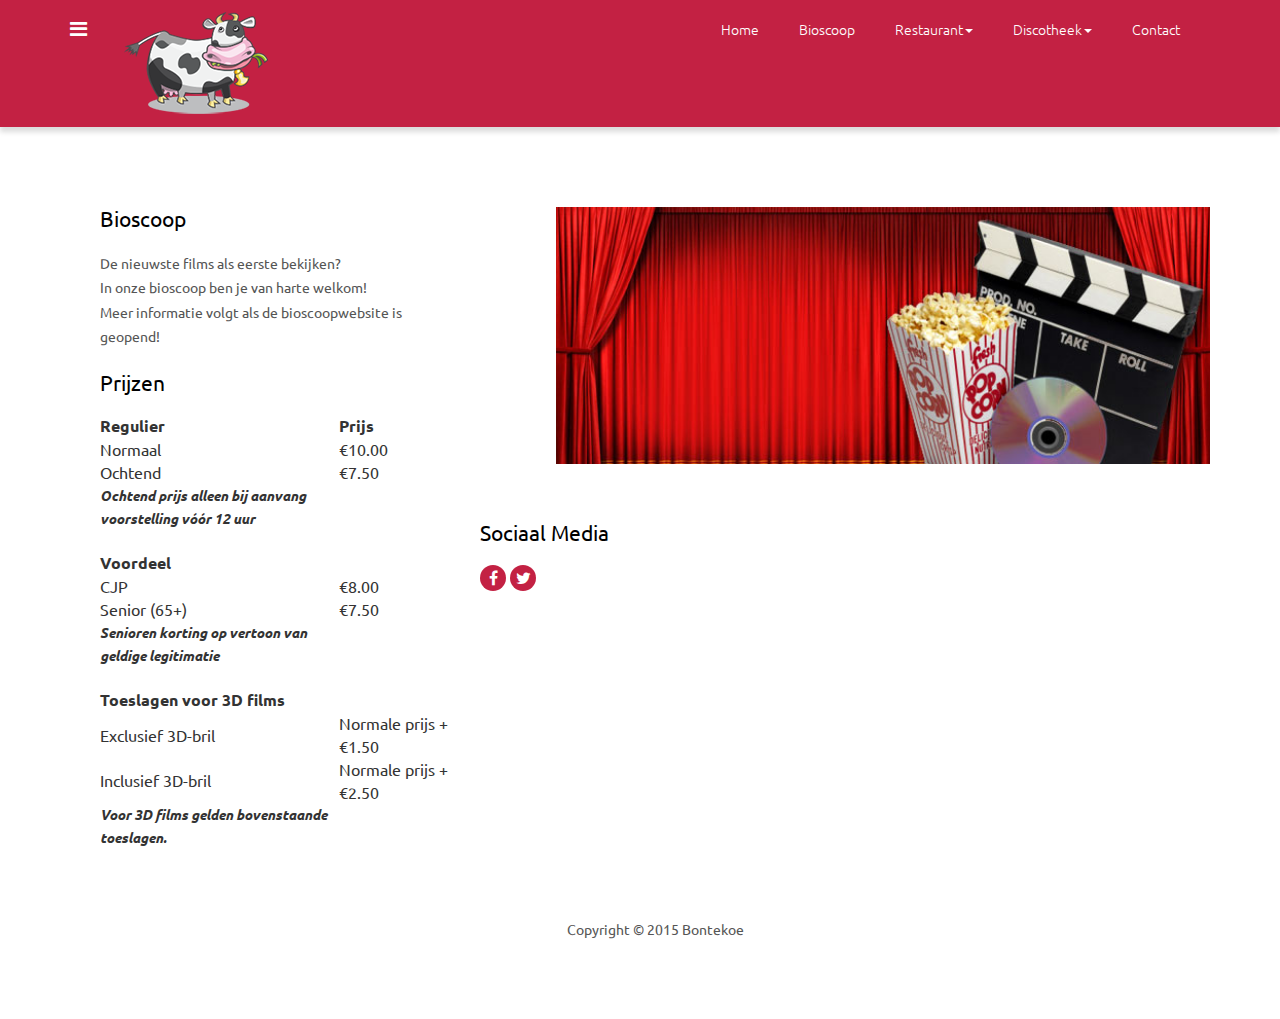
==== commit 7897e8d1: "text vet gedrukt gemaakt bij bioscoop" ====
--- a/website/bioscoop.html
+++ b/website/bioscoop.html
@@ -115,7 +115,7 @@
                 </div>-->
                 <div class="footer">
                     <div class="container">
-                        <div class="col-md-8 col_4 bios-text">
+                        <div class="col-md-4 col_2">
                             <h4>Bioscoop</h4>
 
                             <p>De nieuwste films als eerste bekijken? <br />
